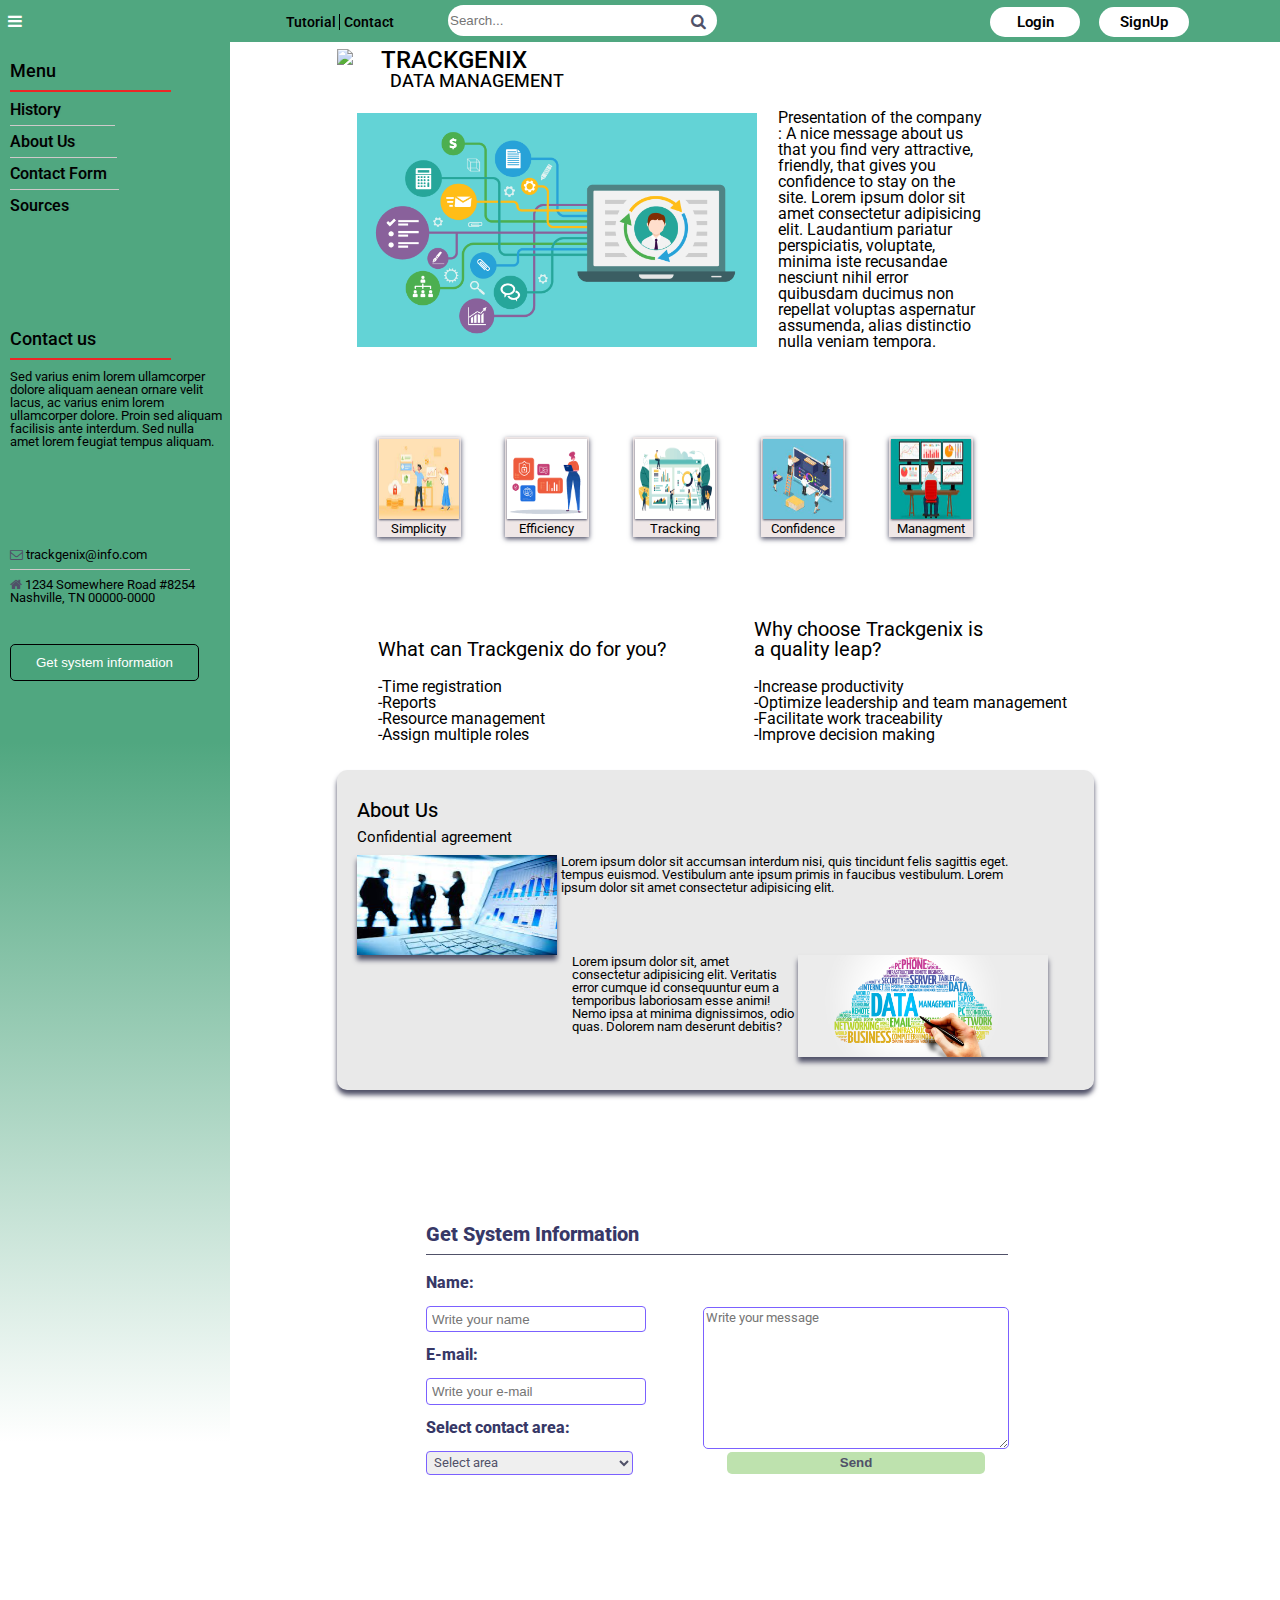
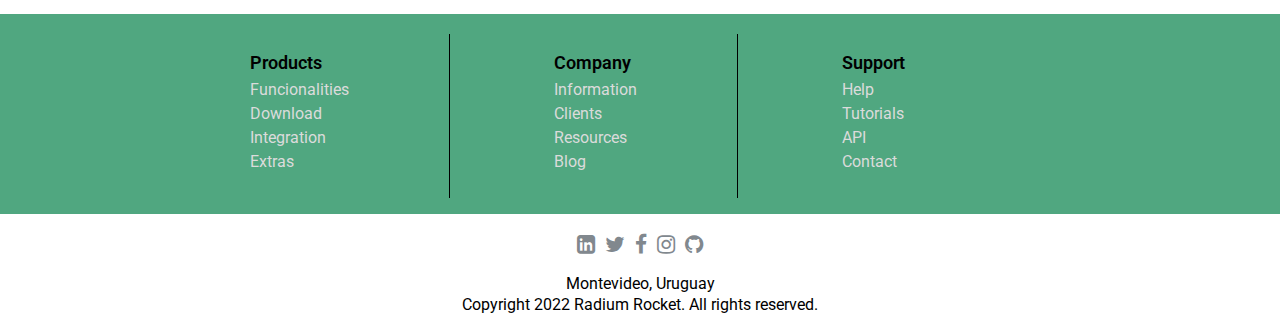
==== semana-04/index.html @ 47b533a1 "BaSP-W4-2022: Created new folders for 4th week's tasks" ====
<!DOCTYPE html>
<html lang="en">
<head>
    <meta charset="UTF-8">
    <meta http-equiv="X-UA-Compatible" content="IE=edge">
    <meta name="viewport" content="width=device-width, initial-scale=1.0">
    <title>Trackgenix</title>
    <link rel="icon" type="image/x-icon" href="https://cdn.worldvectorlogo.com/logos/tether.svg">
    <link rel="stylesheet" href="https://cdnjs.cloudflare.com/ajax/libs/font-awesome/4.7.0/css/font-awesome.min.css">
    <link rel="stylesheet" href="../semana-03/CSS/reset.css">
    <link rel="preconnect" href="https://fonts.googleapis.com">
    <link rel="preconnect" href="https://fonts.gstatic.com" crossorigin>
    <link href="https://fonts.googleapis.com/css2?family=Roboto:wght@100;300;400&display=swap" rel="stylesheet">
    <link rel="stylesheet" href="../semana-03/CSS/style.css">
</head>
<body>
    <header>
        <div class="topnav">
            <i class="fa fa-bars"></i>
            <a href="#tutorial" class="tutorial">Tutorial</a>
            <a href="#contact" class="contact">Contact</a>
            <span class="search-bar">   
                <input type="text" class="search" placeholder="Search...">
                <i class="fa fa-search" aria-hidden="true"></i>
            </span>
            <button class="login">Login</button>
            <button class="signup">SignUp</button>
        </div>
    </header>
    <aside class="lateral-menu">     
        <div>
            <h4><b>Menu</b></h4>
            <ul>
                <li><a href="#history">History</a></li>
                <li><a href="#about-us" class="about-us-li">About Us</a></li>
                <li><a href="#contact" class="cnct-frm-li">Contact Form</a></li>
                <li><a href="#sources" class="scr-li">Sources</a></li>
             </ul>
        </div>
        <div class="cnct-us">
            <h4>Contact us</h4>
            <p>Sed varius enim lorem ullamcorper dolore aliquam aenean ornare velit lacus, 
                ac varius enim lorem ullamcorper dolore. Proin sed aliquam facilisis ante interdum. 
                Sed nulla amet lorem feugiat tempus aliquam.</p>
            <address id="contact">
                <span class="mail">
                    <i class="fa fa-envelope-o" aria-hidden="true"></i>
                    <a href="trackgenix@info.com">trackgenix@info.com</a></span>
                <span class="adress">
                    <i class="fa fa-home" aria-hidden="true"></i>
                     1234 Somewhere Road #8254
                    Nashville, TN 00000-0000
                </span>
            </address>
            <button type="button">Get system information</button>
        </div>
    </aside>
    <main class="main"> 
        <span class="title">
            <img src="https://cdn.worldvectorlogo.com/logos/tether.svg" width="40px" class="img-logo">
            <div class="titless">   
                <h1>TRACKGENIX</h1>
                <h3>DATA MANAGEMENT</h3>
            </div>
        </span>
        <div class="data-manag">
            <img src="../Assets/Data-Management-Platform.png" alt="Data-Management-Platform" width="400" class="data-img">
            <p>Presentation of the company : A nice message about us that you find 
                very attractive, friendly, that gives you confidence to stay on the site.
                Lorem ipsum dolor sit amet consectetur adipisicing elit. Laudantium pariatur perspiciatis, 
                voluptate, minima iste recusandae nesciunt nihil error quibusdam ducimus 
                non repellat voluptas aspernatur assumenda, alias distinctio nulla veniam 
                tempora. </p>
        </div>
        <div class="imgs">
            <figure class="simplicity">
                <img src="../Assets/primera-imagen.jpg" width="80px" height="80px">
                <figcaption>Simplicity</figcaption>
            </figure>
            <figure class="efficiency">
                <img src="../Assets/efficiency.png" width="80px" height="80px">
                <figcaption>Efficiency</figcaption>
            </figure>
            <figure class="tracking">
                <img src="../Assets/tracking.png" width="80px" height="80px">
                <figcaption>Tracking</figcaption>
            </figure>
            <figure class="confidence">
                <img src="../Assets/confidence.jpg" width="80px" height="80px">
                <figcaption>Confidence</figcaption>
            </figure>
            <figure class="management">
                <img src="../Assets/management.jpg" width="80px" height="80px">
                <figcaption>Managment</figcaption>
            </figure>
        </div>
        <div class="middle">
            <div class="what-can">
                <h4>What can Trackgenix do for you?</h4>
                <ul>
                    <li>Time registration</li>
                    <li>Reports</li>
                    <li>Resource management</li>
                    <li>Assign multiple roles</li>
                </ul>
            </div>
            <div class="why-choose">
                    <h4>Why choose Trackgenix is a quality leap?</h4>
                    <ul>
                        <li>Increase productivity</li>
                        <li>Optimize leadership and team management</li>
                        <li>Facilitate work traceability</li>
                        <li>Improve decision making</li>
                    </ul>
            </div>
        </div>
        <div class="about-us">
            <h3 id="about-us">About Us</h3>
            <h4>Confidential agreement</h4>
            <div class="img-abt">
                <img src="../Assets/img-abt-us.jpg" alt="Data" width="200px" height="100px">
                <p class="abt-us-t">Lorem ipsum dolor sit accumsan interdum nisi, quis tincidunt felis 
                sagittis eget. tempus euismod. Vestibulum ante ipsum primis in faucibus 
                vestibulum. Lorem ipsum dolor sit amet consectetur adipisicing elit.</p>
            </div>
            <div class="data-cld">
                <p class="abt-us-tt">Lorem ipsum dolor sit, amet consectetur adipisicing elit. Veritatis error 
                cumque id consequuntur eum a temporibus laboriosam esse animi! Nemo 
                ipsa at minima dignissimos, odio quas. Dolorem nam deserunt debitis?</p>
                <img src="../Assets/data-cloud.png" alt="Data cloud" width="250px">
            </div>
        </div>
        <section class="forms">
            <form action="/action_page.php" method="post">
                <h4 id="get-system-information">Get System Information</h4>   
                <label for="name" class="name">Name:</label>
                <input type="text" name="name" placeholder="Write your name">
                <label for="email" class="email">E-mail:</label>
                <input type="email" name="email" placeholder="Write your e-mail">
                <label for="select-c-area" class="select-area">Select contact area:</label>
                <select name="select-c-area" class="select-words">
                    <option value="select-c-area">Select area </option>
                </select>
            </form>
            <div class="textarea">
                <textarea name="write-ur-message" placeholder="Write your message"></textarea>
                <input type="submit" name="Send" value="Send">
            </div>
        </section>
    </main>
    <section class="pre-footer">
        <div class="products">
            <ul>
                <h4>Products</h4>
                <li><a href="#funcionalities">Funcionalities</a></li>
                <li><a href="#download">Download</a></li>
                <li><a href="#integration">Integration</a></li>
                <li><a href="#extras">Extras</a></li>
            </ul>
        </div>
        <div class="company">  
            <ul>
                <h4>Company</h4>
                <li><a href="#information">Information</a> </li>
                <li><a href="#clients">Clients</a> </li>
                <li><a href="#resources">Resources</a> </li>
                <li><a href="#blog">Blog</a> </li>
            </ul>
        </div>
        <div class="support">
            <ul>
                <h4>Support</h4>
                <li><a href="#help">Help</a></li>
                <li><a href="#tutorials">Tutorials</a> </li>
                <li><a href="#api">API</a></li>
                <li><a href="#contact">Contact</a></li>
            </ul>
        </div>
    </section>
    <footer class="footer">
        <span class="icons-f"><a href="https://www.linkedin.com/" target="_blank"> <i class="fa fa-linkedin-square fa-lg" aria-hidden="true"></i></a>
            <a href="https://twitter.com/" target="_blank"> <i class="fa fa-twitter fa-lg" aria-hidden="true"></i></a>
            <a href="https://www.facebook.com/" target="_blank"><i class="fa fa-facebook fa-lg" aria-hidden="true"></i></a>
            <a href="https://www.instagram.com/" target="_blank"><i class="fa fa-instagram fa-lg" aria-hidden="true"></i></a>
            <a href="https://github.com/" target="_blank"><i class="fa fa-github fa-lg" aria-hidden="true"></i></a></span>
        <p class="mdeo">Montevideo, Uruguay</p>
        <p class="copy">Copyright 2022 Radium Rocket. All rights reserved.</p>
    </footer>
</body>
</html>
---- semana-03/CSS/style.css ----
body{
    font-family: 'Roboto', sans-serif;
}
a:link{
    color: black;
    text-decoration: none;
}
a:visited{
    color: black;
}

.topnav{
    background-color: #50A780;
    padding: 5px;
}
.topnav i{
    color: white;
    margin-left: 3px;
}
.tutorial{
    font-size: 14px;
    font-weight: 550;
    padding-left: 260px;
    padding-right: 3px;
    border-right: 1px solid black;
}
.contact{
    font-size: 14px;
    font-weight: 550;
    padding-right: 50px;
}
.search-bar i{
    color: #505168;
    position: relative;
    padding-top: 8px;
    padding-left: 240px;
}
.search{
    position: absolute;
    padding-right: 90px;
    padding-block: 8px;
    border-style: none;
    border-radius: 20px;
}
.login{
    background-color: white;
    width: 90px;
    padding: 6px;
    margin-left: 280px;
    border-radius: 20px;
    border-style: none;
    font-family: 'Roboto', sans-serif;
    font-size: 15px ;
    font-weight: 600;
}
.signup{
    background-color: white;
    width: 90px;
    padding: 6px;
    margin-left: 15px;
    border-radius: 20px;
    border-style: none;
    font-family: 'Roboto', sans-serif;
    font-size: 15px ;
    font-weight: 600;
}
.title{
    display: inline-block;
    width: 40%;
    vertical-align: top;
}
.titless{
    display: inline-block;
    width: 87%;
    vertical-align: top;
}
.img-logo{
    display: inline-block;
    margin-top: 2%;
}
h1{
    display: block;
    vertical-align: top;
    margin-top: 2%;;
    font-size:x-large;
    font-weight: 500;
}
h3{
    display: block;
    font-size: large;
    font-weight: 450;
    margin-left: 3%;
}
aside{
    display: inline-block; 
    width: 18%;
    height: 1400px;
    background-image: linear-gradient(to bottom, #50A780, #50A780, white );
}
aside h4{
    padding-top: 20px;
    margin-left: 10px;
    width: 70%;
    font-family: 'Roboto', sans-serif;
    font-size: large;
    font-weight: 500;
    padding-bottom: 10px;
    border-bottom: 2px solid #ED2626;
}
aside ul{
    padding-top: 10px;
    padding-left: 10px;
}
aside ul a:link{
    text-decoration: none;
    text-shadow: 1px 0px 1px #509C7A;
    font-size: medium;
    font-weight: 545;
}
aside li{
    padding-bottom: 16px;

}
aside li .about-us-li{
    padding-top: 6px;
    border-top: 1px solid #CECACA;
    padding-right: 40px;    
}
aside li .cnct-frm-li{
    padding-top: 6px;
    border-top: 1px solid #CECACA;
    padding-right: 10px;
}
aside li .scr-li{
    padding-top: 6px;
    border-top: 1px solid #CECACA;
    padding-right: 50px;
}
.cnct-us{
    padding-top: 80px;
}
aside p{
    font-size: 13px;
    padding-top: 10px;
    padding-left: 10px;
    padding-right: 5px;
    padding-bottom: 20px;
}
#contact{
    font-size: small;
    padding-left: 10px;
    padding-top: 80px;
}
#contact .mail{
    display: block;
    border-bottom: 1px solid #CECACA;
    padding-bottom: 8px;
    margin-right: 40px;    
}
#contact .adress{
    display: block;
    padding-top: 8px;
    padding-bottom: 40px;
}
#contact i{
    color: #505168;
}
.cnct-us button{
    margin-left: 10px;
    padding-right: 25px;
    padding-left: 25px;
    padding-top: 10px;
    padding-bottom: 10px;
    background-color: #49A37B;
    border-radius: 5px;
    border: 1px solid black;
    color: white;
}
main{
    display: inline-block;
    vertical-align: top;
    width: 70%;
    margin-left: 8%;
}
.data-manag{
    margin: 20px;
    margin-right: 20%;
    padding-bottom: 20px;
    text-align-last:auto;
}
.data-img{
    display: inline-block;
    margin-right: 2.5%;
}
.data-manag p{
    display: inline-block;
    width: 30%;
}
.imgs{
    margin-top: 3%;
}
figcaption{
    font-size: small;
}
.simplicity{
    background-color: #EFE7E7;
    box-shadow: 0px 2px 5px #505168;
    margin: 40px;
    padding: 2px;
    text-align: center;
    display: inline-block;
}
.simplicity img{
    box-shadow: 0px 1px 2px #505168;
}
.efficiency{
    background-color: #EFE7E7;
    box-shadow: 0px 2px 5px #505168;  
    padding: 2px; 
    text-align: center;
    display: inline-block;
}
.efficiency img{
    box-shadow: 0px 1px 2px #505168;
}
.tracking{
    background-color: #EFE7E7;
    box-shadow: 0px 2px 5px #505168;
    margin: 40px;
    padding: 2px;
    text-align: center;
    display: inline-block;
}
.tracking img{
    box-shadow: 0px 1px 2px #505168;
}
.confidence{
    background-color: #EFE7E7;
    box-shadow: 0px 2px 5px #505168;
    padding: 2px;
    text-align: center;
    display: inline-block;
}
.confidence img{
    box-shadow: 0px 1px 2px #505168;
}
.management{
    background-color: #EFE7E7;
    box-shadow: 0px 2px 5px #505168;
    margin: 40px;
    padding: 2px;
    text-align: center;
    display: inline-block; 
}
.management img{
    box-shadow: 0px 1px 2px #505168;
}
.middle{
    width: auto;
    height: 20%;
    padding-bottom: 3%;
    margin-right: 7%;
}
.what-can{
    display: inline-block;
    margin-top: 5%;
    margin-inline: 5%;
}
.what-can h4{
    font-family: 'Roboto', sans-serif;
    font-size: 20px;
    padding-bottom: 20px;
}
.what-can li:before{
    content: "-";
}
.why-choose{
    display: inline-block;
    margin-top: 5%;
    margin-inline: 5%;
}
.why-choose h4{
    width: 240px;
    font-family: 'Roboto', sans-serif;
    font-size: 20px;
    padding-bottom: 20px;
}
.why-choose li:before{
    content: "-";
}
.about-us{
    display: inline-block;
    padding: 20px;
    width: 80%;
    height: 280px;
    background-color: #e9e9e9;
    border-radius: 10px;
    box-shadow: 0px 5px 5px #505168;
}
.about-us h4{
    margin-bottom: 10px;
    font-size: 15px;
}
#about-us{
    margin-left: 0%;
    font-size: 20px;
    padding-bottom: 10px;
    padding-top: 10px;
}
.img-abt img{
    display: inline-block;
    vertical-align: bottom;
    box-shadow: 0px 5px 5px #505168;
}
.abt-us-t{
    display: inline-block;
    vertical-align: top;
    font-size: small;
    width: 65%;
}
.abt-us-tt{
    display: inline-block;
    font-size: small;
    margin-left: 30%;
    width: 31%;
    vertical-align: top
}
.data-cld img{
    box-shadow: 0px 5px 5px #505168;
    display: inline-block;
    vertical-align: top;
}
form{
    display: inline-block;
    width: 33%;
}
.forms{
    padding: 10%;
    padding-top: 15%;
}
.forms h4{
    width: 246%;
    color: #373867;
    font-weight: 800;
    font-size: 20px;
    padding-bottom: 10px;
    border-bottom: 1px solid #505168;
    margin-bottom: 20px;
}
.forms input{
    color: #505168;
    margin-bottom: 15px;
    padding: 2%;
    padding-right: 15%;
    border: 1px solid #7B61FF;
    border-radius: 4px;
}
.forms form .name{
    display: block;
    color: #373867;
    font-weight: 800;
    margin-bottom: 15px;
}
.forms form .email{
    display: block;
    color: #373867;
    font-weight: 800;
    margin-bottom: 15px;
}
.forms form .select-area{
    display: block;
    color: #373867;
    font-weight: 800;
    margin-bottom: 15px;
}
.forms select{
    color: none;
    padding: 1%;
    padding-right: 50%;
    border: 1px solid #7B61FF;
    border-radius: 4px;
}
.select-words{
    font-family: 'Roboto', sans-serif;
    color: #505168;
}
.forms .textarea{
    display: inline-block;
    margin: 5%;
}
textarea{
    font-family: 'Roboto', sans-serif;
    height: 136px;
    width: 300px;
    border-radius: 5px;
    border-color: #7B61FF;
}
.textarea input{
    font-weight: 600;
    color: #505168;
    background-color: #BEE2AE;
    border-radius: 5px;
    border: none;
    padding: 1%;
    padding-right: 33%;
    padding-left: 33%;
    margin-left: 7%;
}
.pre-footer{
    width: 100%;
    height: 180px;
    padding-top: 20px;
    background-color: #50A780;
}
.pre-footer a:link{
    color: #DBDBDB;
    text-decoration: none;
}
.pre-footer ul{
    padding-top: 20px;
    padding-bottom: 20px;
}
.products{
    display: inline-block;
    padding-left: 250px;
    padding-right: 100px;
    border-right: 1px solid black;
}
.products h4{
    font-size: large;
    font-weight: 600;
    padding-bottom: 10px;
}
.products li{
    padding-bottom: 8px;
}
.company{
    display: inline-block;
    padding-left: 100px;
    padding-right: 100px;
    border-right: 1px solid black ;
}
.company h4{
    font-size: large;
    font-weight: 600;
    padding-bottom: 10px;
}
.company li{
    padding-bottom: 8px;
}
.support{
    display: inline-block;
    padding-left: 100px;
    padding-bottom: 20px;
}
.support h4{
    font-size: large;
    font-weight: 600;
    padding-bottom: 10px;
}
.support li{
    padding-bottom: 8px;
}
.footer{
    text-align: center;
    margin-bottom: 20px;
}
.footer i{
    padding-top: 20px;
    color: #81888E;
    margin: 3px;
}
.mdeo{
    padding-top: 20px;
    padding-bottom: 5px;
}
.copy{
    padding-bottom: 20px;
}
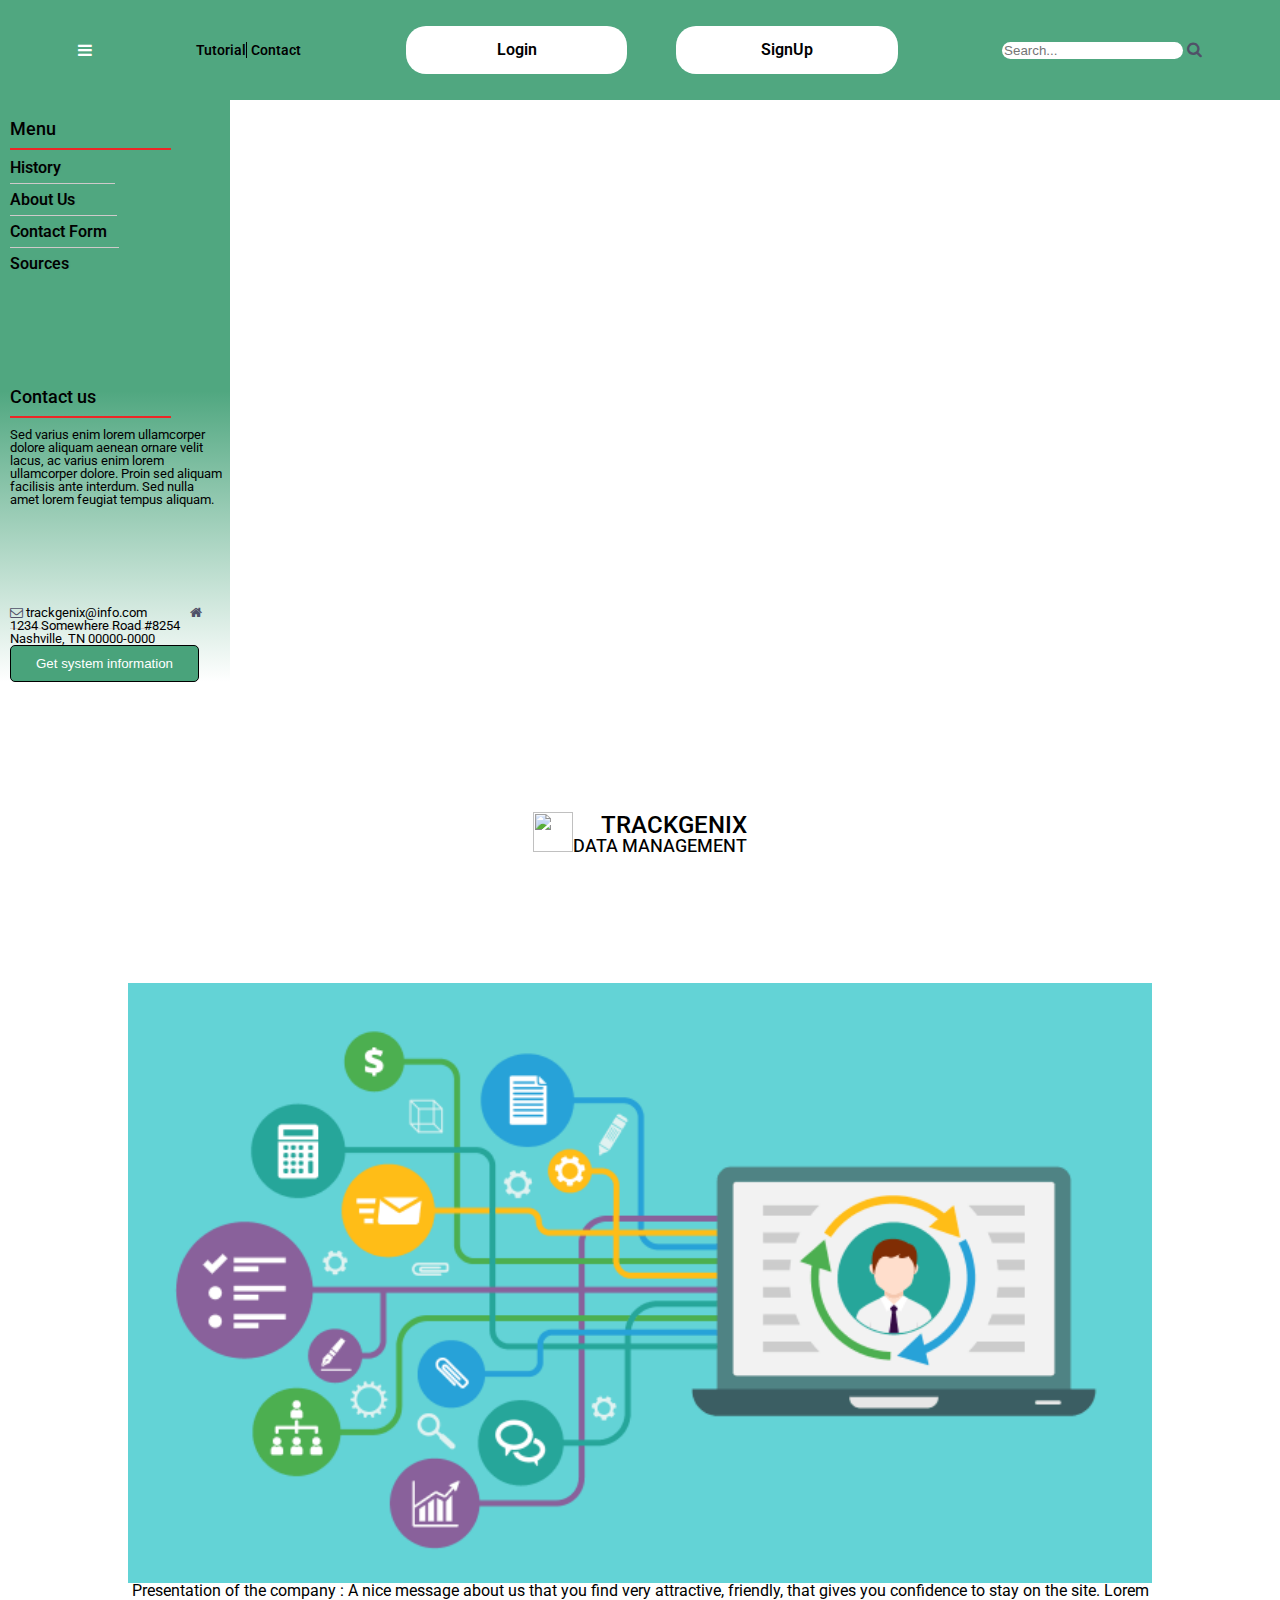
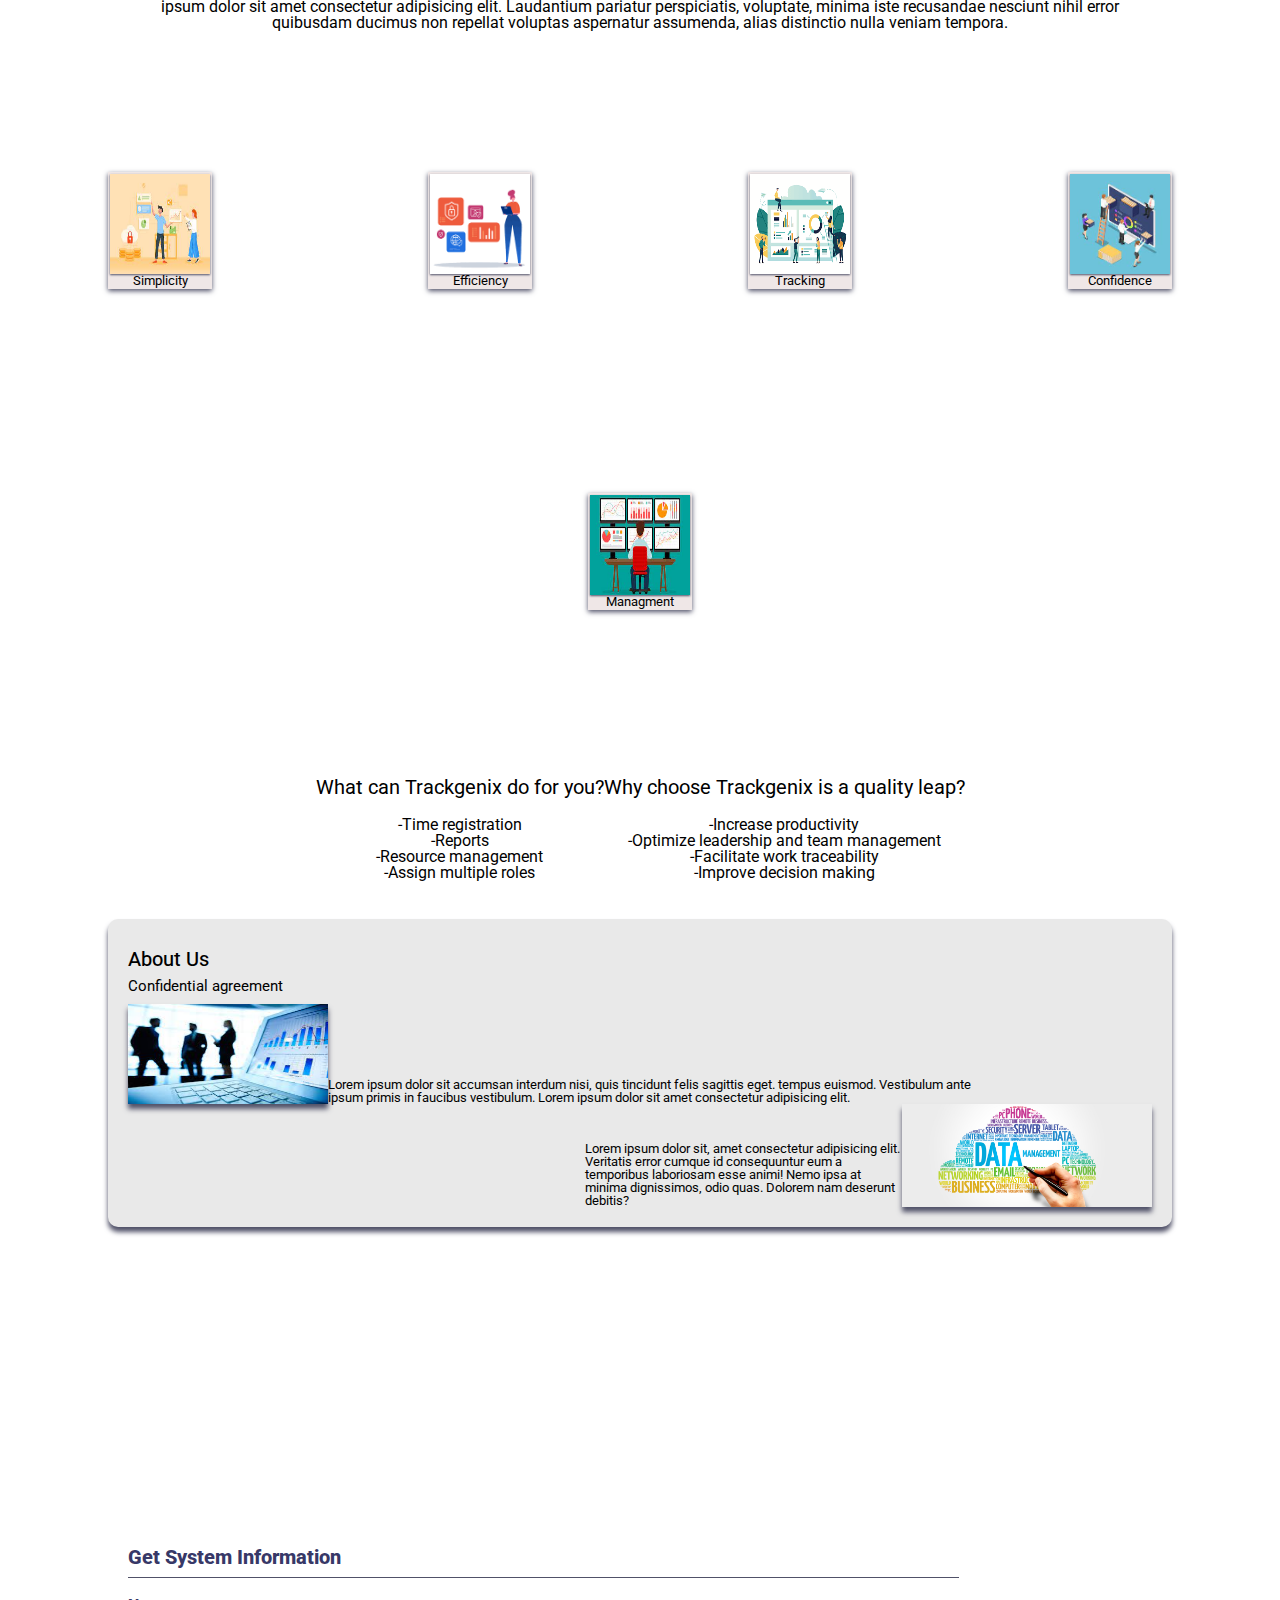
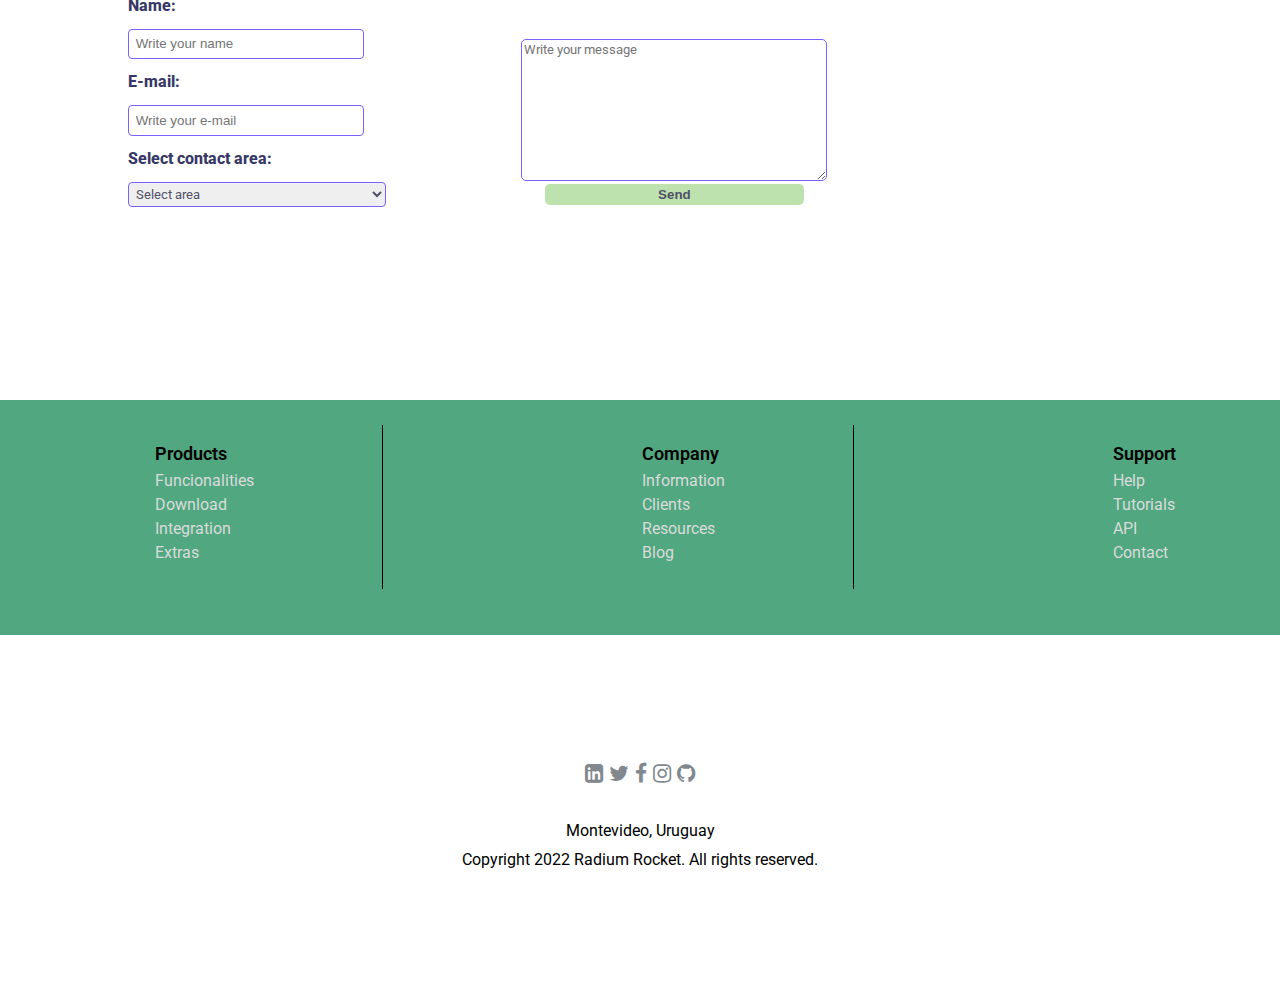
==== commit be100857: "BaSP-W4-2022: Created every css file for each part of the index.html, edited index and worked on the" ====
--- a/semana-04/index.html
+++ b/semana-04/index.html
@@ -7,27 +7,34 @@
     <title>Trackgenix</title>
     <link rel="icon" type="image/x-icon" href="https://cdn.worldvectorlogo.com/logos/tether.svg">
     <link rel="stylesheet" href="https://cdnjs.cloudflare.com/ajax/libs/font-awesome/4.7.0/css/font-awesome.min.css">
-    <link rel="stylesheet" href="../semana-03/CSS/reset.css">
+    <link rel="stylesheet" href="../semana-04/CSS/reset.css">
     <link rel="preconnect" href="https://fonts.googleapis.com">
     <link rel="preconnect" href="https://fonts.gstatic.com" crossorigin>
     <link href="https://fonts.googleapis.com/css2?family=Roboto:wght@100;300;400&display=swap" rel="stylesheet">
-    <link rel="stylesheet" href="../semana-03/CSS/style.css">
+    <link rel="stylesheet" href="../semana-04/CSS/header.css">
+    <link rel="stylesheet" href="../semana-04/CSS/aside.css">
+    <link rel="stylesheet" href="../semana-04/CSS/main.css">
+    <link rel="stylesheet" href="../semana-04/CSS/footer.css">
 </head>
 <body>
     <header>
         <div class="topnav">
             <i class="fa fa-bars"></i>
-            <a href="#tutorial" class="tutorial">Tutorial</a>
-            <a href="#contact" class="contact">Contact</a>
-            <span class="search-bar">   
+            <div class="tutorial-contact">
+                <a href="#tutorial" class="tutorial">Tutorial</a>
+                <a href="#contact" class="contact">Contact</a>
+            </div>
+            <div class="search-bar">   
                 <input type="text" class="search" placeholder="Search...">
                 <i class="fa fa-search" aria-hidden="true"></i>
-            </span>
-            <button class="login">Login</button>
-            <button class="signup">SignUp</button>
+            </div>
+            <div class="login-signup">
+                <button class="login">Login</button>
+                <button class="signup">SignUp</button>
+            </div>
         </div>
     </header>
-    <aside class="lateral-menu">     
+    <aside>     
         <div>
             <h4><b>Menu</b></h4>
             <ul>
@@ -55,16 +62,16 @@
             <button type="button">Get system information</button>
         </div>
     </aside>
-    <main class="main"> 
-        <span class="title">
-            <img src="https://cdn.worldvectorlogo.com/logos/tether.svg" width="40px" class="img-logo">
+    <main> 
+        <div class="title">
+            <img src="https://cdn.worldvectorlogo.com/logos/tether.svg">
             <div class="titless">   
                 <h1>TRACKGENIX</h1>
-                <h3>DATA MANAGEMENT</h3>
-            </div>
-        </span>
+                <h3>DATA&nbsp;MANAGEMENT</h3>
+            </div>
+        </div>
         <div class="data-manag">
-            <img src="../Assets/Data-Management-Platform.png" alt="Data-Management-Platform" width="400" class="data-img">
+            <img src="../Assets/Data-Management-Platform.png" alt="Data-Management-Platform">
             <p>Presentation of the company : A nice message about us that you find 
                 very attractive, friendly, that gives you confidence to stay on the site.
                 Lorem ipsum dolor sit amet consectetur adipisicing elit. Laudantium pariatur perspiciatis, 
@@ -74,23 +81,23 @@
         </div>
         <div class="imgs">
             <figure class="simplicity">
-                <img src="../Assets/primera-imagen.jpg" width="80px" height="80px">
+                <img src="../Assets/primera-imagen.jpg">
                 <figcaption>Simplicity</figcaption>
             </figure>
             <figure class="efficiency">
-                <img src="../Assets/efficiency.png" width="80px" height="80px">
+                <img src="../Assets/efficiency.png">
                 <figcaption>Efficiency</figcaption>
             </figure>
             <figure class="tracking">
-                <img src="../Assets/tracking.png" width="80px" height="80px">
+                <img src="../Assets/tracking.png">
                 <figcaption>Tracking</figcaption>
             </figure>
             <figure class="confidence">
-                <img src="../Assets/confidence.jpg" width="80px" height="80px">
+                <img src="../Assets/confidence.jpg">
                 <figcaption>Confidence</figcaption>
             </figure>
             <figure class="management">
-                <img src="../Assets/management.jpg" width="80px" height="80px">
+                <img src="../Assets/management.jpg">
                 <figcaption>Managment</figcaption>
             </figure>
         </div>
@@ -115,8 +122,10 @@
             </div>
         </div>
         <div class="about-us">
-            <h3 id="about-us">About Us</h3>
-            <h4>Confidential agreement</h4>
+            <div class="h">
+                <h3 id="about-us">About Us</h3>
+                <h4>Confidential agreement</h4>
+            </div>
             <div class="img-abt">
                 <img src="../Assets/img-abt-us.jpg" alt="Data" width="200px" height="100px">
                 <p class="abt-us-t">Lorem ipsum dolor sit accumsan interdum nisi, quis tincidunt felis 
@@ -177,12 +186,13 @@
             </ul>
         </div>
     </section>
-    <footer class="footer">
-        <span class="icons-f"><a href="https://www.linkedin.com/" target="_blank"> <i class="fa fa-linkedin-square fa-lg" aria-hidden="true"></i></a>
+    <footer>
+        <div class="icons-f"><a href="https://www.linkedin.com/" target="_blank"> <i class="fa fa-linkedin-square fa-lg" aria-hidden="true"></i></a>
             <a href="https://twitter.com/" target="_blank"> <i class="fa fa-twitter fa-lg" aria-hidden="true"></i></a>
             <a href="https://www.facebook.com/" target="_blank"><i class="fa fa-facebook fa-lg" aria-hidden="true"></i></a>
             <a href="https://www.instagram.com/" target="_blank"><i class="fa fa-instagram fa-lg" aria-hidden="true"></i></a>
-            <a href="https://github.com/" target="_blank"><i class="fa fa-github fa-lg" aria-hidden="true"></i></a></span>
+            <a href="https://github.com/" target="_blank"><i class="fa fa-github fa-lg" aria-hidden="true"></i></a>
+        </div>
         <p class="mdeo">Montevideo, Uruguay</p>
         <p class="copy">Copyright 2022 Radium Rocket. All rights reserved.</p>
     </footer>
--- a/semana-04/CSS/header.css
+++ b/semana-04/CSS/header.css
@@ -0,0 +1,91 @@
+body{
+    display: flex;
+    flex-direction: column;
+    font-family: 'Roboto', sans-serif;
+}
+a:link{
+    color: black;
+    text-decoration: none;
+}
+a:visited{
+    color: black;
+}
+.topnav{
+    display: flex;
+    flex-direction: row;
+    justify-content: space-around;
+    align-items: center;
+    background-color: #50A780;
+    padding: 2%;
+}
+.topnav i:nth-child(1){
+    display: flex;
+    flex-direction: row;
+    color: white;
+    order: 1;
+}
+.tutorial-contact:nth-child(2){
+    flex: row;
+    order: 2;
+}
+.tutorial{
+    font-size: 14px;
+    font-weight: 550;
+    border-right: 1px solid black;
+}
+.contact{
+    font-size: 14px;
+    font-weight: 550;
+} 
+.search-bar:nth-child(3){
+    flex: row;
+    color: #505168;
+    order: 4;
+}
+.search{
+    border-style: none;
+    border-radius: 20px;
+}
+.login-signup:nth-child(4){
+    display: flex;
+    flex-direction: row;
+    justify-content: space-between;
+    order: 3;
+    width: 40%;
+}
+.login{
+    background-color: white;
+    width: 45%;
+    border-radius: 20px;
+    border-style: none;
+    font-family: 'Roboto', sans-serif;
+    font-size: 16px ;
+    font-weight: 600;
+    padding: 3%;
+}
+.signup{
+    background-color: white;
+    width: 45%;
+    border-radius: 20px;
+    border-style: none;
+    font-family: 'Roboto', sans-serif;
+    font-size: 16px ;
+    font-weight: 600;
+    padding: 3%;
+}
+
+@media only screen and (max-width: 480px) {
+    .tutorial-contact{
+        display: none;
+    }      
+    .search{
+        display: none;
+    }
+    .search-bar i{
+        color: white;
+    }
+}
+
+/* 480 px para Mobile
+768px para Tablet
+1024px para Desktop */
--- a/semana-04/CSS/aside.css
+++ b/semana-04/CSS/aside.css
@@ -0,0 +1,89 @@
+aside{
+    flex-direction: column;
+    width: 18%;
+    height: 1400px;
+    background-image: linear-gradient(to bottom, #50A780, #50A780, white );
+}
+aside h4{
+    padding-top: 20px;
+    margin-left: 10px;
+    width: 70%;
+    font-family: 'Roboto', sans-serif;
+    font-size: large;
+    font-weight: 500;
+    padding-bottom: 10px;
+    border-bottom: 2px solid #ED2626;
+}
+aside ul{
+    padding-top: 10px;
+    padding-left: 10px;
+}
+aside ul a:link{
+    text-decoration: none;
+    text-shadow: 1px 0px 1px #509C7A;
+    font-size: medium;
+    font-weight: 545;
+}
+aside li{
+    padding-bottom: 16px;
+
+}
+aside li .about-us-li{
+    padding-top: 6px;
+    border-top: 1px solid #CECACA;
+    padding-right: 40px;    
+}
+aside li .cnct-frm-li{
+    padding-top: 6px;
+    border-top: 1px solid #CECACA;
+    padding-right: 10px;
+}
+aside li .scr-li{
+    padding-top: 6px;
+    border-top: 1px solid #CECACA;
+    padding-right: 50px;
+}
+.cnct-us{
+    padding-top: 80px;
+}
+aside p{
+    font-size: 13px;
+    padding-top: 10px;
+    padding-left: 10px;
+    padding-right: 5px;
+    padding-bottom: 20px;
+}
+#contact{
+    font-size: small;
+    padding-left: 10px;
+    padding-top: 80px;
+}
+#contact .mail{
+    border-bottom: 1px solid #CECACA;
+    padding-bottom: 8px;
+    margin-right: 40px;    
+}
+#contact .adress{
+    padding-top: 8px;
+    padding-bottom: 40px;
+}
+#contact i{
+    color: #505168;
+}
+.cnct-us button{
+    margin-left: 10px;
+    padding-right: 25px;
+    padding-left: 25px;
+    padding-top: 10px;
+    padding-bottom: 10px;
+    background-color: #49A37B;
+    border-radius: 5px;
+    border: 1px solid black;
+    color: white;
+}
+
+@media only screen and (max-width: 480px) {
+    aside{
+      display: none;
+    }
+}
--- a/semana-04/CSS/main.css
+++ b/semana-04/CSS/main.css
@@ -0,0 +1,379 @@
+main{
+    display: flex;
+    flex-direction: column;
+}
+.title{
+    display: flex;
+    flex-direction: row;
+    align-items: center;
+    justify-content: center;
+    margin-top: 10%;
+    margin-bottom: 10%;
+}
+.title img{
+    width: 40px;
+    height: 40px;
+}
+.titless{
+    text-align-last: end;
+}
+h1{
+    display: flex;
+    flex-direction: column;
+    margin-top: 2%;
+    font-size:x-large;
+    font-weight: 500;
+}
+h3{
+    display: flex;
+    flex-direction: column;
+    font-size: large;
+    font-weight: 450;
+}
+.data-manag{
+    display: flex;
+    flex-wrap: wrap;
+    justify-content: space-evenly;
+}
+.data-manag img{
+    width: 80%;
+}
+.data-manag p{
+    width: 80%;
+    text-align: center;
+}
+.imgs{
+    display: flex;
+    flex-direction: row;
+    flex-wrap: wrap;
+    justify-content: space-around;
+    margin-top: 3%;
+}
+figcaption{
+    font-size: small;
+}
+.simplicity{
+    display: flex;
+    flex-direction: column;
+    height: fit-content;
+    background-color: #EFE7E7;
+    box-shadow: 0px 2px 5px #505168;
+    margin: 8%;
+    padding: 2px;
+    text-align: center;
+}
+.simplicity img{
+    display: flex;
+    flex-direction: column;
+    width: 100px;
+    height: 100px;
+    box-shadow: 0px 1px 2px #505168;
+}
+.efficiency{
+    display: flex;
+    flex-direction: column;
+    height: fit-content;
+    background-color: #EFE7E7;
+    box-shadow: 0px 2px 5px #505168;
+    margin: 8%;
+    padding: 2px;
+    text-align: center;
+}
+.efficiency img{
+    display: flex;
+    flex-direction: column;
+    width: 100px;
+    height: 100px;
+    box-shadow: 0px 1px 2px #505168;
+}
+.tracking{
+    display: flex;
+    flex-direction: column;
+    height: fit-content;
+    background-color: #EFE7E7;
+    box-shadow: 0px 2px 5px #505168;
+    margin: 8%;
+    padding: 2px;
+    text-align: center;
+}
+.tracking img{
+    display: flex;
+    flex-direction: column;
+    width: 100px;
+    height: 100px;
+    box-shadow: 0px 1px 2px #505168;
+}
+.confidence{
+    display: flex;
+    flex-direction: column;
+    height: fit-content;
+    background-color: #EFE7E7;
+    box-shadow: 0px 2px 5px #505168;
+    margin: 8%;
+    padding: 2px;
+    text-align: center;
+}
+.confidence img{
+    display: flex;
+    flex-direction: column;
+    width: 100px;
+    height: 100px;
+    box-shadow: 0px 1px 2px #505168;
+}
+.management{
+    display: flex;
+    flex-direction: column;
+    height: fit-content;
+    background-color: #EFE7E7;
+    box-shadow: 0px 2px 5px #505168;
+    margin: 8%;
+    padding: 2px;
+    text-align: center;   
+}
+.management img{
+    display: flex;
+    flex-direction: column;
+    width: 100px;
+    height: 100px;
+    box-shadow: 0px 1px 2px #505168;
+}
+.middle{
+    display: flex;
+    flex-direction: row;
+    flex-wrap: wrap;
+    justify-content: center;
+    text-align: center;
+    width: auto;
+    height: 20%;
+    padding-bottom: 3%;
+}
+.middle h4{
+    font-family: 'Roboto', sans-serif;
+    font-size: 20px;
+    padding-bottom: 20px;
+}
+.middle li::before{
+    content: "-";
+}
+.what-can{
+    display: flex;
+    flex-direction: column;
+    justify-content: center;
+    align-items: center;
+    margin-top: 5%;
+}
+.why-choose{
+    display: flex;
+    flex-direction: column;
+    justify-content: center;
+    align-items: center;
+    margin-top: 5%;
+}
+.about-us{
+    display: flex;
+    flex-wrap: wrap;
+    padding: 20px;
+    width: 80%;
+    height: fit-content;
+    align-self: center;
+    margin-bottom: 10%;
+    background-color: #e9e9e9;
+    border-radius: 10px;
+    box-shadow: 0px 5px 5px #505168;
+}
+.about-us .h{
+    display: flex;
+    flex-direction: column;
+}
+#about-us{
+    display: flex;
+    flex-direction: column;
+    margin-left: 0%;
+    font-size: 20px;
+    padding-bottom: 10px;
+    padding-top: 10px;
+}
+.about-us h4{
+    display: flex;
+    flex-direction: column;
+    margin-bottom: 10px;
+    font-size: 15px;
+}
+.img-abt{
+    display: flex;
+    align-items: flex-end;
+    justify-content: flex-start;
+}
+.img-abt img{
+    display: flex;
+    flex-direction: row;
+    box-shadow: 0px 5px 5px #505168;
+}
+.abt-us-t{
+    display: flex;
+    flex-direction: row;
+    font-size: small;
+    width: 65%;
+}
+.data-cld{
+    display: flex;
+    justify-content: flex-end;
+    align-items: flex-end;
+}
+.abt-us-tt{
+    display: flex;
+    flex-direction: row;
+    font-size: small;
+    width: 31%;
+}
+.data-cld img{
+    display: flex;
+    flex-direction: row;
+    box-shadow: 0px 5px 5px #505168;
+}
+form{
+    width: 33%;
+    display: inline-block;
+}
+.forms{
+    padding: 10%;
+    padding-top: 15%;
+}
+.forms h4{
+    width: 246%;
+    color: #373867;
+    font-weight: 800;
+    font-size: 20px;
+    padding-bottom: 10px;
+    border-bottom: 1px solid #505168;
+    margin-bottom: 20px;
+}
+.forms input{
+    color: #505168;
+    margin-bottom: 15px;
+    padding: 2%;
+    padding-right: 15%;
+    border: 1px solid #7B61FF;
+    border-radius: 4px;
+}
+.forms form .name{
+    display: block;
+    color: #373867;
+    font-weight: 800;
+    margin-bottom: 15px;
+}
+.forms form .email{
+    display: block;
+    color: #373867;
+    font-weight: 800;
+    margin-bottom: 15px;
+}
+.forms form .select-area{
+    display: block;
+    color: #373867;
+    font-weight: 800;
+    margin-bottom: 15px;
+}
+.forms select{
+    color: none;
+    padding: 1%;
+    padding-right: 50%;
+    border: 1px solid #7B61FF;
+    border-radius: 4px;
+}
+.select-words{
+    font-family: 'Roboto', sans-serif;
+    color: #505168;
+}
+.forms .textarea{
+    margin: 5%;
+    display: inline-block;
+}
+textarea{
+    font-family: 'Roboto', sans-serif;
+    height: 136px;
+    width: 300px;
+    border-radius: 5px;
+    border-color: #7B61FF;
+}
+.textarea input{
+    font-weight: 600;
+    color: #505168;
+    background-color: #BEE2AE;
+    border-radius: 5px;
+    border: none;
+    padding: 1%;
+    padding-right: 33%;
+    padding-left: 33%;
+    margin-left: 7%;
+}
+.pre-footer{
+    display: flex;
+    flex-direction: row;
+    justify-content: space-around;
+    align-content: space-around;
+    align-items: baseline;
+    width: 100%;
+    height: auto;
+    padding: 2%;
+    background-color: #50A780;
+}
+.pre-footer a:link{
+    color: #DBDBDB;
+    text-decoration: none;
+}
+.pre-footer ul{
+    padding-top: 20px;
+    padding-bottom: 20px;
+}
+.products{
+    display: flex;
+    padding-right: 10%;
+    border-right: 1px solid black;
+}
+.products h4{
+    font-size: large;
+    font-weight: 600;
+    padding-bottom: 10px;
+}
+.products li{
+    padding-bottom: 8px;
+}
+.company{
+    display: flex;
+    padding-right: 10%;
+    border-right: 1px solid black ;
+}
+.company h4{
+    font-size: large;
+    font-weight: 600;
+    padding-bottom: 10px;
+}
+.company li{
+    padding-bottom: 8px;
+}
+.support{
+    display: flex;
+    padding-bottom: 20px;
+}
+.support h4{
+    font-size: large;
+    font-weight: 600;
+    padding-bottom: 10px;
+}
+.support li{
+    padding-bottom: 8px;
+}
+
+@media only screen and (max-width: 480px) {
+    main .title img{
+        width: 50px;
+        height: 50px;
+    }
+    main .titless h1{
+        font-size: xx-large;
+    }
+    .forms{
+        display: none;
+    }
+}--- a/semana-04/CSS/footer.css
+++ b/semana-04/CSS/footer.css
@@ -0,0 +1,25 @@
+footer{
+    display: flex;
+    flex-direction: column;
+    align-items: center;
+    margin-bottom: 20px;
+}
+.icons-f{
+    display: flex;
+    flex-direction: row;
+    margin-top: 10%;
+}
+footer i{
+    display: flex;
+    flex-direction: row;
+    justify-content: space-around;
+    color: #81888E;
+    margin: 3px;
+}
+.mdeo{
+    padding-top: 3%;
+    padding-bottom: 1%;
+}
+.copy{
+    padding-bottom: 10%;
+}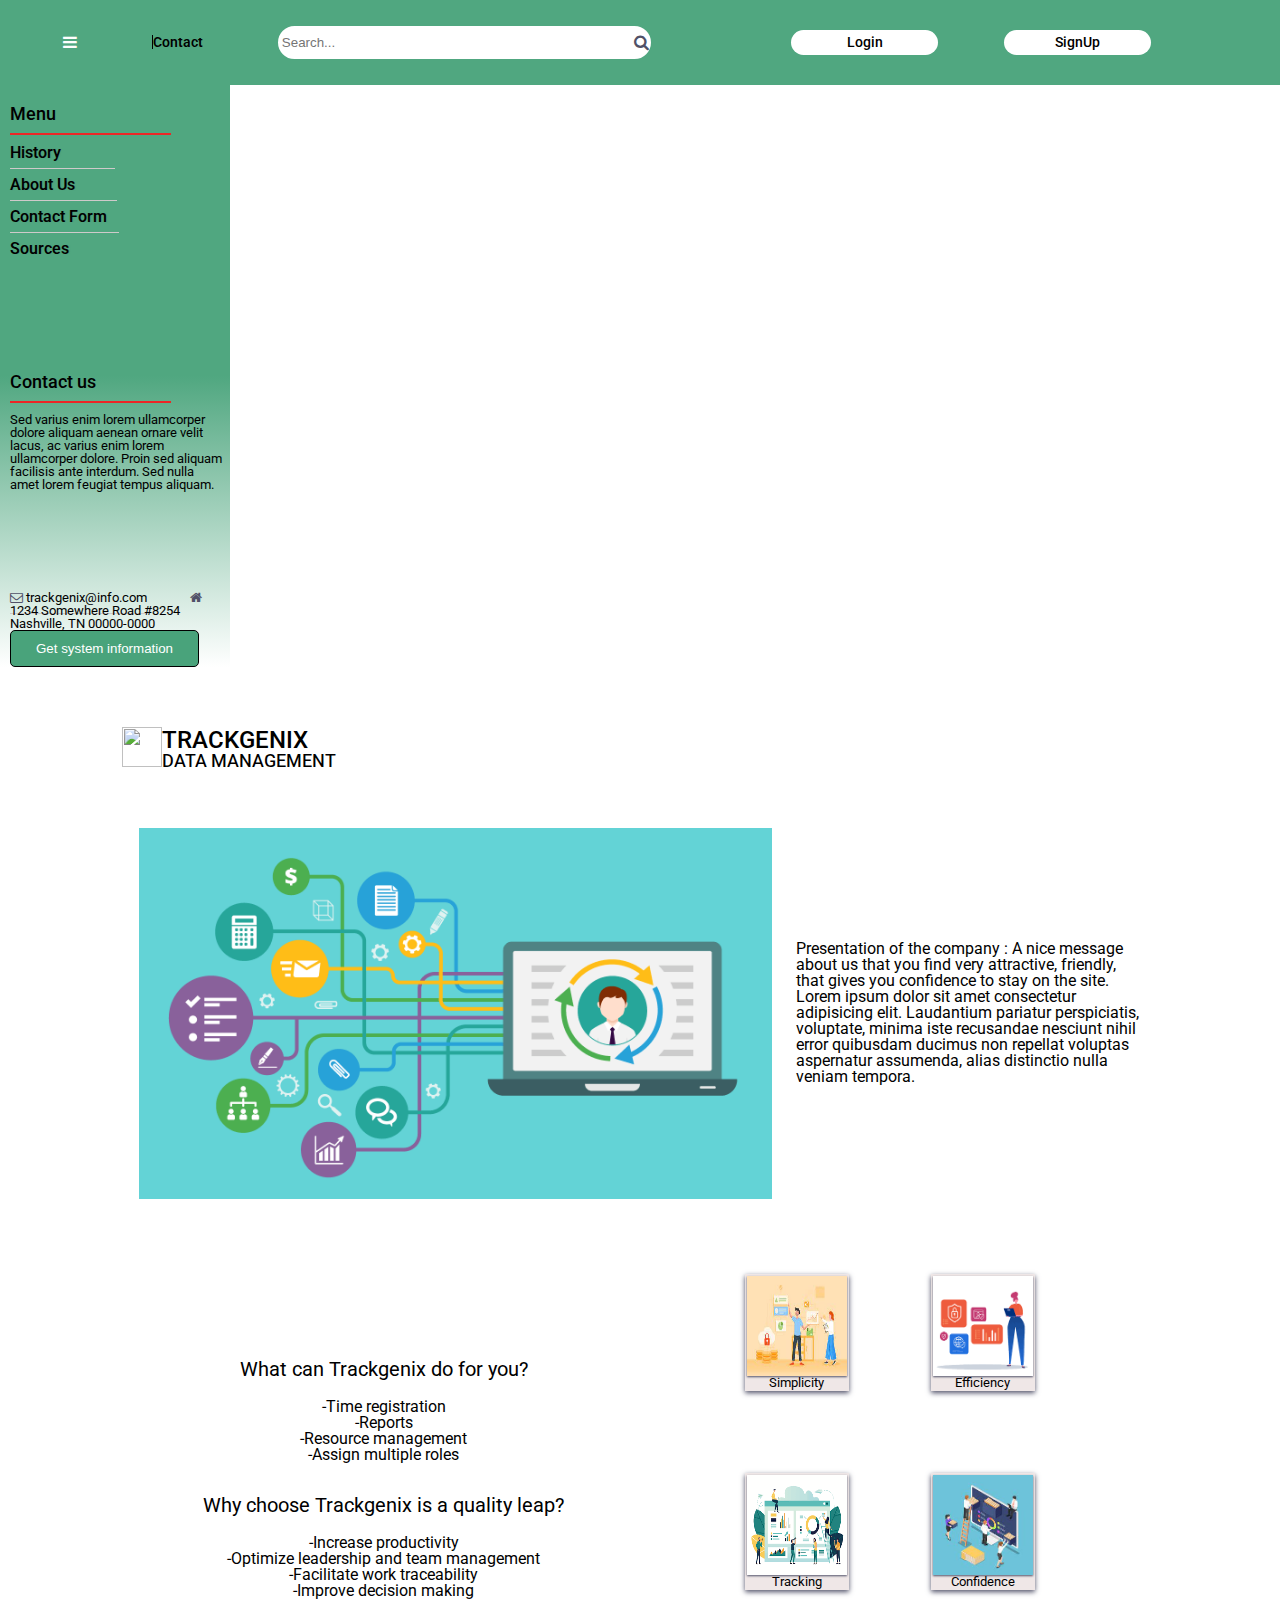
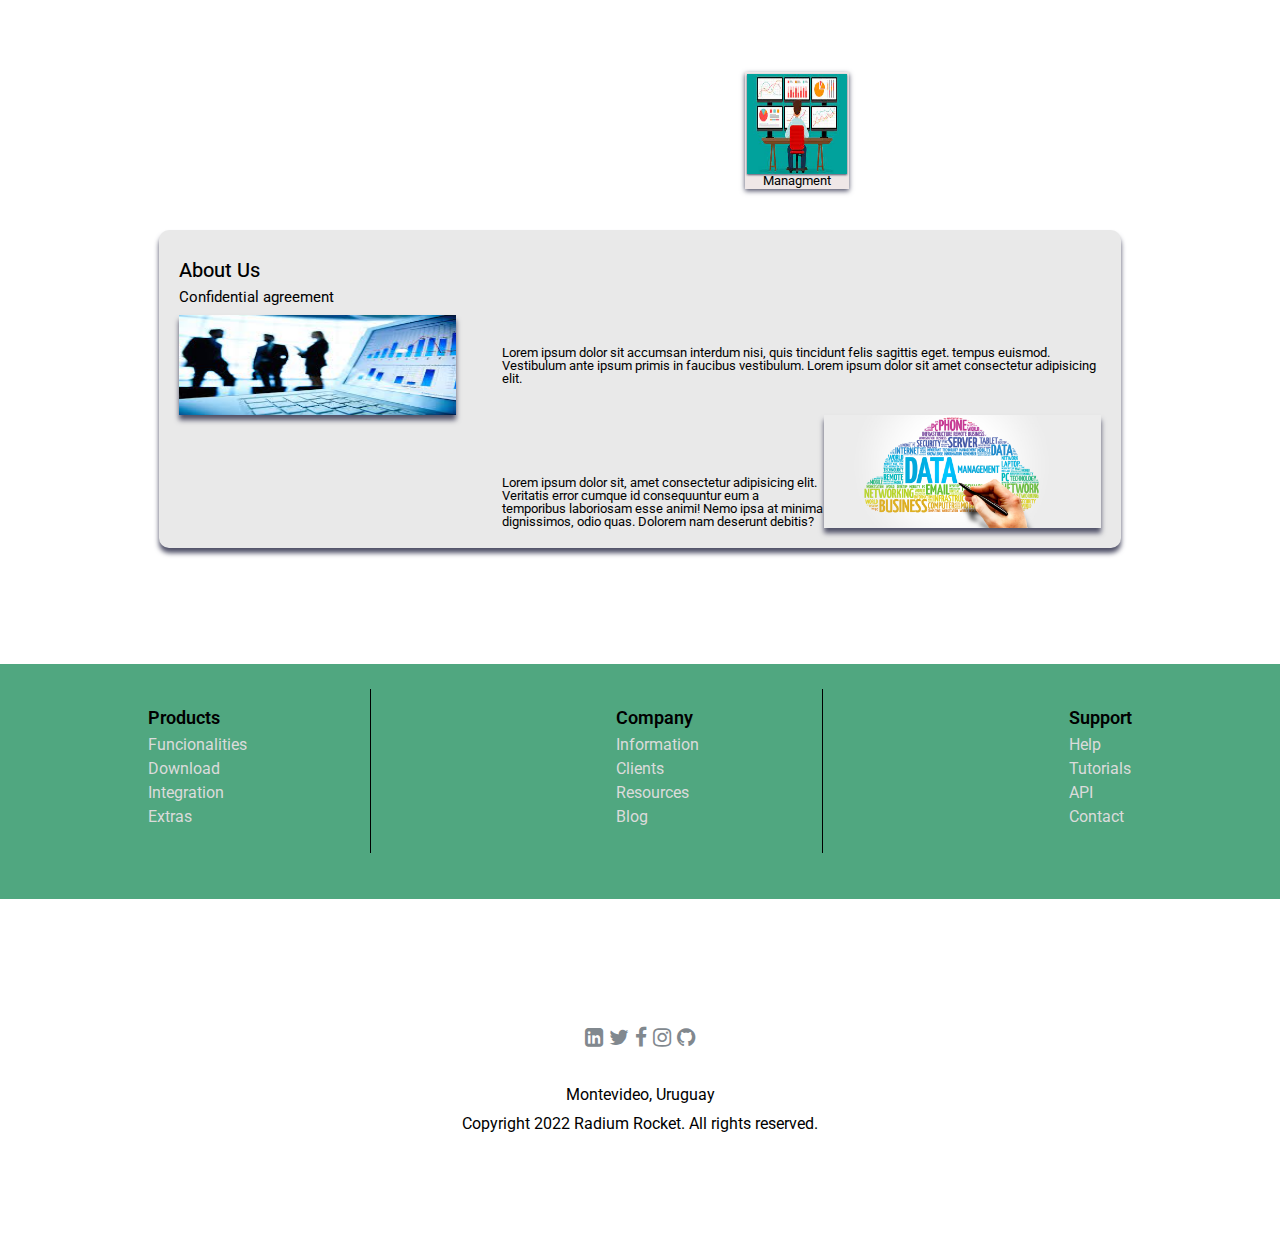
==== commit 0cc7f10c: "BaSP-W4-2022: Edited mobile responsive page and worked on tablet responsive page" ====
--- a/semana-04/index.html
+++ b/semana-04/index.html
@@ -79,46 +79,48 @@
                 non repellat voluptas aspernatur assumenda, alias distinctio nulla veniam 
                 tempora. </p>
         </div>
-        <div class="imgs">
-            <figure class="simplicity">
-                <img src="../Assets/primera-imagen.jpg">
-                <figcaption>Simplicity</figcaption>
-            </figure>
-            <figure class="efficiency">
-                <img src="../Assets/efficiency.png">
-                <figcaption>Efficiency</figcaption>
-            </figure>
-            <figure class="tracking">
-                <img src="../Assets/tracking.png">
-                <figcaption>Tracking</figcaption>
-            </figure>
-            <figure class="confidence">
-                <img src="../Assets/confidence.jpg">
-                <figcaption>Confidence</figcaption>
-            </figure>
-            <figure class="management">
-                <img src="../Assets/management.jpg">
-                <figcaption>Managment</figcaption>
-            </figure>
-        </div>
-        <div class="middle">
-            <div class="what-can">
-                <h4>What can Trackgenix do for you?</h4>
-                <ul>
-                    <li>Time registration</li>
-                    <li>Reports</li>
-                    <li>Resource management</li>
-                    <li>Assign multiple roles</li>
-                </ul>
-            </div>
-            <div class="why-choose">
-                    <h4>Why choose Trackgenix is a quality leap?</h4>
+        <div class="img-and-middle">
+            <div class="imgs">
+                <figure class="simplicity">
+                    <img src="../Assets/primera-imagen.jpg">
+                    <figcaption>Simplicity</figcaption>
+                </figure>
+                <figure class="efficiency">
+                    <img src="../Assets/efficiency.png">
+                    <figcaption>Efficiency</figcaption>
+                </figure>
+                <figure class="tracking">
+                    <img src="../Assets/tracking.png">
+                    <figcaption>Tracking</figcaption>
+                </figure>
+                <figure class="confidence">
+                    <img src="../Assets/confidence.jpg">
+                    <figcaption>Confidence</figcaption>
+                </figure>
+                <figure class="management">
+                    <img src="../Assets/management.jpg">
+                    <figcaption>Managment</figcaption>
+                </figure>
+            </div>
+            <div class="middle">
+                <div class="what-can">
+                    <h4>What can Trackgenix do for you?</h4>
                     <ul>
-                        <li>Increase productivity</li>
-                        <li>Optimize leadership and team management</li>
-                        <li>Facilitate work traceability</li>
-                        <li>Improve decision making</li>
+                        <li>Time registration</li>
+                        <li>Reports</li>
+                        <li>Resource management</li>
+                        <li>Assign multiple roles</li>
                     </ul>
+                </div>
+                <div class="why-choose">
+                        <h4>Why choose Trackgenix is a quality leap?</h4>
+                        <ul>
+                            <li>Increase productivity</li>
+                            <li>Optimize leadership and team management</li>
+                            <li>Facilitate work traceability</li>
+                            <li>Improve decision making</li>
+                        </ul>
+                </div>
             </div>
         </div>
         <div class="about-us">
@@ -136,7 +138,7 @@
                 <p class="abt-us-tt">Lorem ipsum dolor sit, amet consectetur adipisicing elit. Veritatis error 
                 cumque id consequuntur eum a temporibus laboriosam esse animi! Nemo 
                 ipsa at minima dignissimos, odio quas. Dolorem nam deserunt debitis?</p>
-                <img src="../Assets/data-cloud.png" alt="Data cloud" width="250px">
+                <img src="../Assets/data-cloud.png" alt="Data cloud">
             </div>
         </div>
         <section class="forms">
--- a/semana-04/CSS/header.css
+++ b/semana-04/CSS/header.css
@@ -31,26 +31,44 @@
 .tutorial{
     font-size: 14px;
     font-weight: 550;
-    border-right: 1px solid black;
 }
 .contact{
+    display: flex;
+    flex-direction: row;
     font-size: 14px;
     font-weight: 550;
+    border-left: 1px solid black;
 } 
 .search-bar:nth-child(3){
-    flex: row;
+     order: 3;
+}
+.search-bar{
+    display: flex;;
+    flex-flow: row;
     color: #505168;
-    order: 4;
+    background: white;
+    border-radius: 20px;
+    border: 2px solid white;
+    align-items: center;
+    width: 30%;
 }
 .search{
+    display: flex;
     border-style: none;
     border-radius: 20px;
+    padding-top: 2%;
+    padding-bottom: 2%;
+    flex: 1;
+}
+.search i{
+    display: flex;
+    flex-direction: row;
 }
 .login-signup:nth-child(4){
     display: flex;
     flex-direction: row;
-    justify-content: space-between;
-    order: 3;
+    justify-content: space-evenly;
+    order: 4;
     width: 40%;
 }
 .login{
@@ -59,7 +77,7 @@
     border-radius: 20px;
     border-style: none;
     font-family: 'Roboto', sans-serif;
-    font-size: 16px ;
+    font-stretch: inherit;
     font-weight: 600;
     padding: 3%;
 }
@@ -69,23 +87,51 @@
     border-radius: 20px;
     border-style: none;
     font-family: 'Roboto', sans-serif;
-    font-size: 16px ;
+    font-stretch: inherit;
     font-weight: 600;
     padding: 3%;
 }
 
-@media only screen and (max-width: 480px) {
+@media only screen and (max-width: 768px) {
     .tutorial-contact{
         display: none;
     }      
     .search{
         display: none;
     }
+    .search-bar:nth-child(3){
+        order: 4;
+        background: none;
+        border: none;
+        width: auto;
+    }
+    .login-signup:nth-child(4){
+        order: 3;
+    }
     .search-bar i{
         color: white;
     }
 }
-
+@media only screen and (min-width: 768px) {
+    .tutorial{
+        display: none;
+    }
+    .login-signup{
+        width: 20%;
+    }
+    .login{
+        padding: 1%;
+        width: 30%;
+        font-size: 14px;
+        font-weight: 500;
+    }
+    .signup{
+        padding: 1%;
+        width: 30%;
+        font-size: 14px;
+        font-weight: 500;
+    }
+}
 /* 480 px para Mobile
 768px para Tablet
 1024px para Desktop */
--- a/semana-04/CSS/aside.css
+++ b/semana-04/CSS/aside.css
@@ -82,7 +82,7 @@
     color: white;
 }
 
-@media only screen and (max-width: 480px) {
+@media only screen and (max-width: 1024px) {
     aside{
       display: none;
     }
--- a/semana-04/CSS/main.css
+++ b/semana-04/CSS/main.css
@@ -1,12 +1,15 @@
 main{
     display: flex;
     flex-direction: column;
+    margin-left: 5%;
+    margin-right: 5%;
 }
 .title{
     display: flex;
     flex-direction: row;
     align-items: center;
     justify-content: center;
+    margin-left: 3%;
     margin-top: 10%;
     margin-bottom: 10%;
 }
@@ -15,7 +18,7 @@
     height: 40px;
 }
 .titless{
-    text-align-last: end;
+    text-align-last: start;
 }
 h1{
     display: flex;
@@ -32,14 +35,17 @@
 }
 .data-manag{
     display: flex;
+    flex-direction: row;
     flex-wrap: wrap;
-    justify-content: space-evenly;
+    justify-content: center;
+    align-items: center;
 }
 .data-manag img{
-    width: 80%;
+    width: 55%;
+    padding-right: 2%;
 }
 .data-manag p{
-    width: 80%;
+    width: 30%;
     text-align: center;
 }
 .imgs{
@@ -201,15 +207,19 @@
 }
 .img-abt{
     display: flex;
-    align-items: flex-end;
-    justify-content: flex-start;
+    flex-direction: row;
+    align-items: center;
+    justify-content: space-between;
 }
 .img-abt img{
     display: flex;
     flex-direction: row;
+    align-self: flex-start;
     box-shadow: 0px 5px 5px #505168;
-}
-.abt-us-t{
+    width: 30%;
+    max-height: fit-content;
+}
+.img-abt p{
     display: flex;
     flex-direction: row;
     font-size: small;
@@ -217,19 +227,21 @@
 }
 .data-cld{
     display: flex;
-    justify-content: flex-end;
+    justify-content: space-between;
     align-items: flex-end;
 }
-.abt-us-tt{
+.data-cld p{
     display: flex;
     flex-direction: row;
     font-size: small;
-    width: 31%;
+    width: 65%;
 }
 .data-cld img{
     display: flex;
     flex-direction: row;
     box-shadow: 0px 5px 5px #505168;
+    width: 30%;
+    height: fit-content;
 }
 form{
     width: 33%;
@@ -313,7 +325,6 @@
     justify-content: space-around;
     align-content: space-around;
     align-items: baseline;
-    width: 100%;
     height: auto;
     padding: 2%;
     background-color: #50A780;
@@ -365,7 +376,7 @@
     padding-bottom: 8px;
 }
 
-@media only screen and (max-width: 480px) {
+@media only screen and (max-width: 768px) {
     main .title img{
         width: 50px;
         height: 50px;
@@ -373,7 +384,47 @@
     main .titless h1{
         font-size: xx-large;
     }
+    .data-manag img{
+        width: 80%;
+    }
+    .data-manag p{
+        width: 80%;
+    }
     .forms{
         display: none;
     }
+}
+@media only screen and (min-width: 768px){
+    .tutorial{
+        display: none;
+    }      
+    .forms{
+        display: none;
+    }
+    .title{
+        justify-content: start;
+        margin-top: 5%;
+        margin-bottom: 5%;
+        margin-left: inherit;
+        margin-right: inherit;
+    }
+    .data-manag p{
+        text-align: left;
+    }
+    .imgs{
+        justify-content: flex-start;
+    }
+    .img-and-middle{
+        display: flex;
+        flex-direction: row-reverse;
+        flex-wrap: nowrap;
+        justify-content: space-evenly;
+        align-items: baseline;
+    }
+    .data-cld{
+        justify-content: flex-end;
+    }
+    .data-cld p{
+        max-width: 35%;
+    }
 }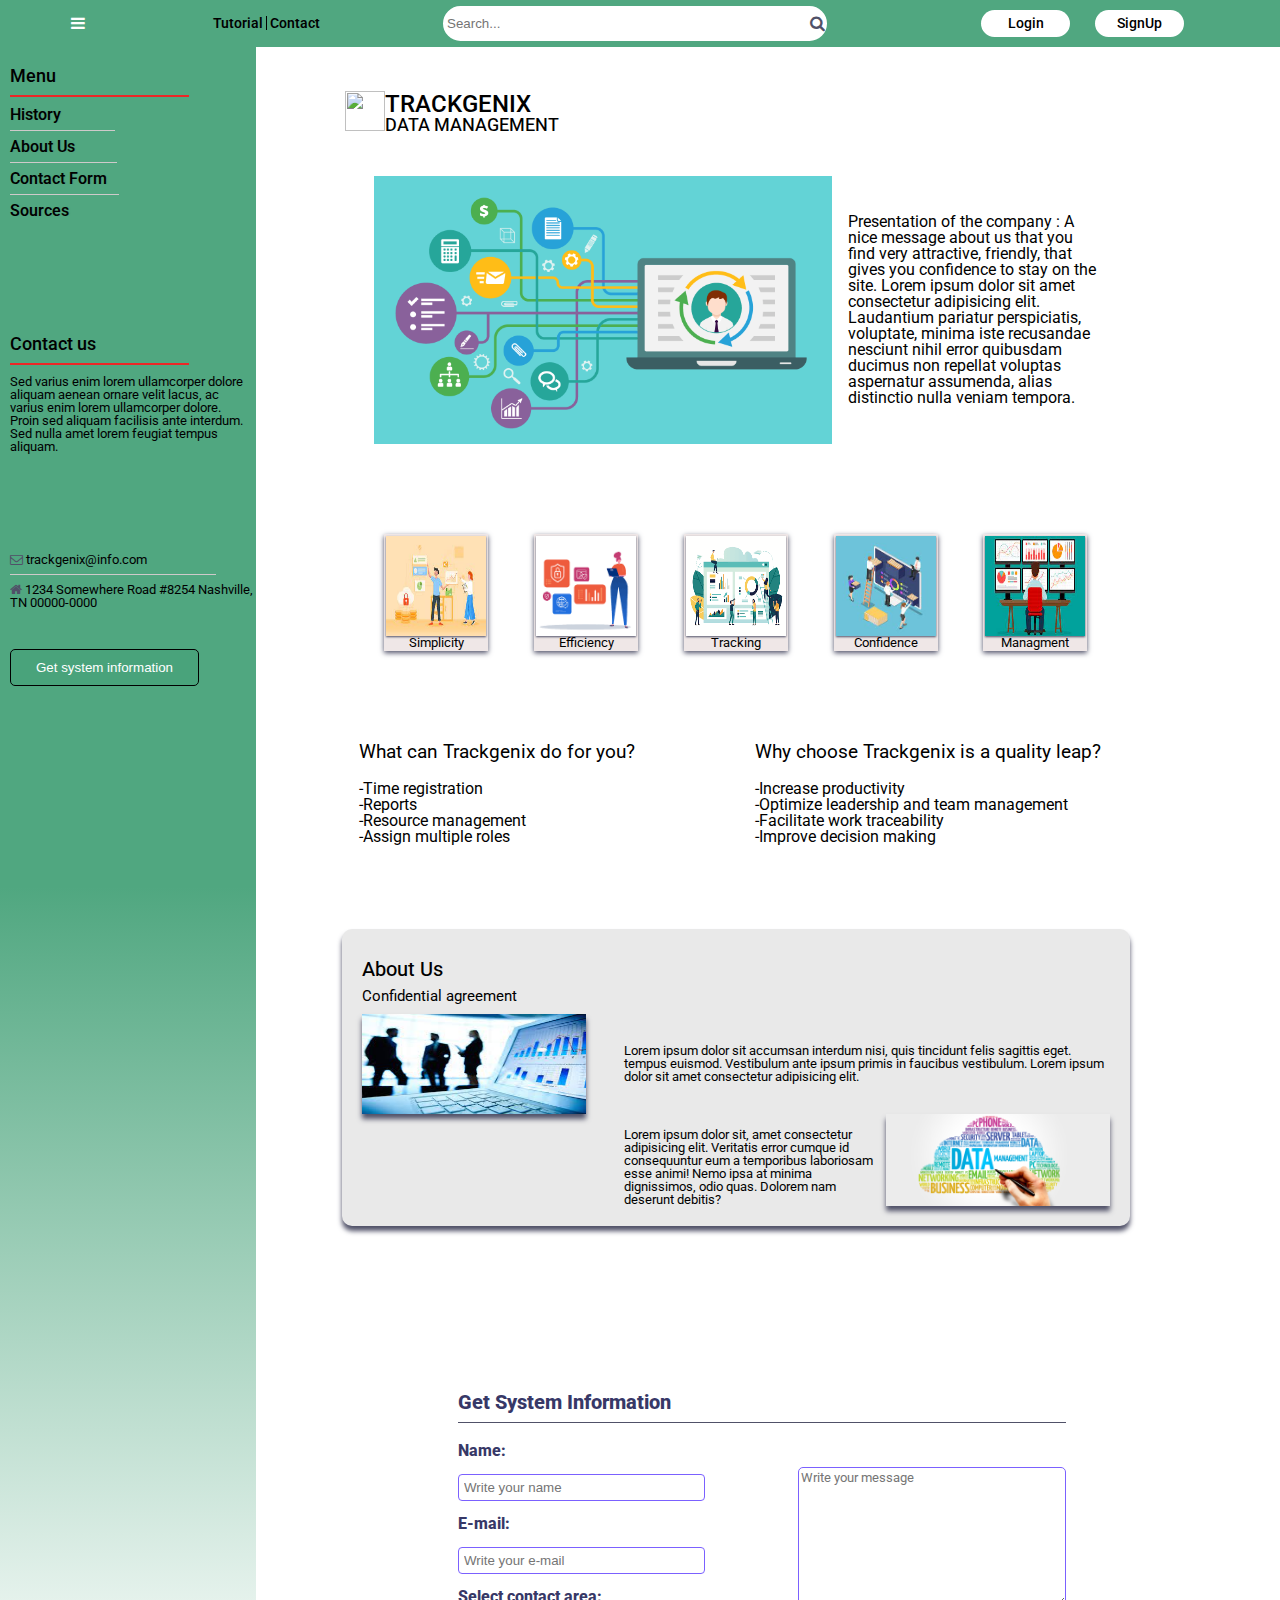
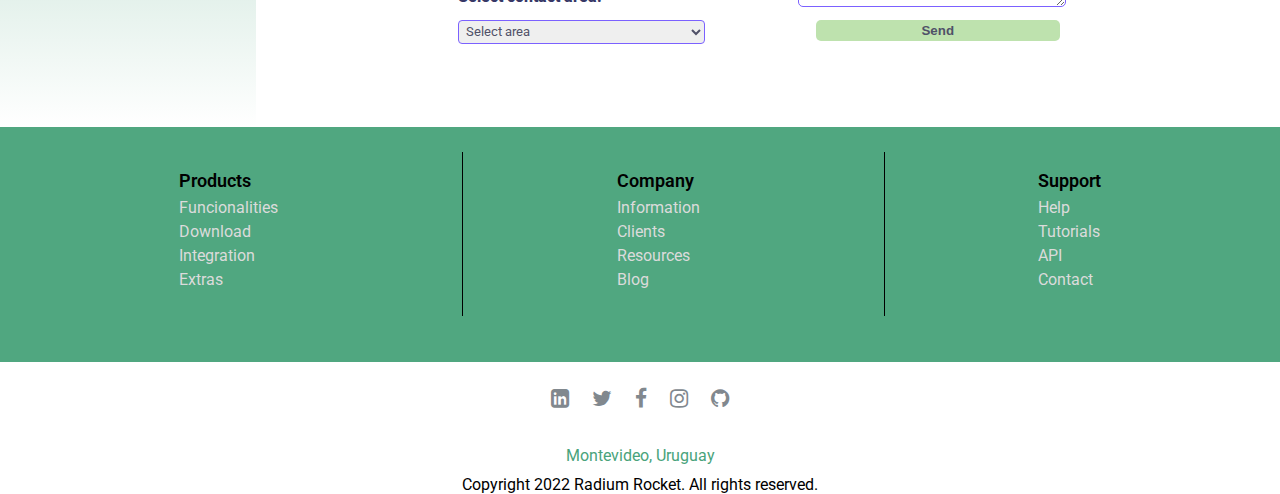
==== commit 96a8adcc: "BaSP-W4-2022: Adapted code for tablet and desktop versions of the page" ====
--- a/semana-04/index.html
+++ b/semana-04/index.html
@@ -34,131 +34,133 @@
             </div>
         </div>
     </header>
-    <aside>     
-        <div>
-            <h4><b>Menu</b></h4>
-            <ul>
-                <li><a href="#history">History</a></li>
-                <li><a href="#about-us" class="about-us-li">About Us</a></li>
-                <li><a href="#contact" class="cnct-frm-li">Contact Form</a></li>
-                <li><a href="#sources" class="scr-li">Sources</a></li>
-             </ul>
-        </div>
-        <div class="cnct-us">
-            <h4>Contact us</h4>
-            <p>Sed varius enim lorem ullamcorper dolore aliquam aenean ornare velit lacus, 
-                ac varius enim lorem ullamcorper dolore. Proin sed aliquam facilisis ante interdum. 
-                Sed nulla amet lorem feugiat tempus aliquam.</p>
-            <address id="contact">
-                <span class="mail">
-                    <i class="fa fa-envelope-o" aria-hidden="true"></i>
-                    <a href="trackgenix@info.com">trackgenix@info.com</a></span>
-                <span class="adress">
-                    <i class="fa fa-home" aria-hidden="true"></i>
-                     1234 Somewhere Road #8254
-                    Nashville, TN 00000-0000
-                </span>
-            </address>
-            <button type="button">Get system information</button>
-        </div>
-    </aside>
-    <main> 
-        <div class="title">
-            <img src="https://cdn.worldvectorlogo.com/logos/tether.svg">
-            <div class="titless">   
-                <h1>TRACKGENIX</h1>
-                <h3>DATA&nbsp;MANAGEMENT</h3>
-            </div>
-        </div>
-        <div class="data-manag">
-            <img src="../Assets/Data-Management-Platform.png" alt="Data-Management-Platform">
-            <p>Presentation of the company : A nice message about us that you find 
-                very attractive, friendly, that gives you confidence to stay on the site.
-                Lorem ipsum dolor sit amet consectetur adipisicing elit. Laudantium pariatur perspiciatis, 
-                voluptate, minima iste recusandae nesciunt nihil error quibusdam ducimus 
-                non repellat voluptas aspernatur assumenda, alias distinctio nulla veniam 
-                tempora. </p>
-        </div>
-        <div class="img-and-middle">
-            <div class="imgs">
-                <figure class="simplicity">
-                    <img src="../Assets/primera-imagen.jpg">
-                    <figcaption>Simplicity</figcaption>
-                </figure>
-                <figure class="efficiency">
-                    <img src="../Assets/efficiency.png">
-                    <figcaption>Efficiency</figcaption>
-                </figure>
-                <figure class="tracking">
-                    <img src="../Assets/tracking.png">
-                    <figcaption>Tracking</figcaption>
-                </figure>
-                <figure class="confidence">
-                    <img src="../Assets/confidence.jpg">
-                    <figcaption>Confidence</figcaption>
-                </figure>
-                <figure class="management">
-                    <img src="../Assets/management.jpg">
-                    <figcaption>Managment</figcaption>
-                </figure>
-            </div>
-            <div class="middle">
-                <div class="what-can">
-                    <h4>What can Trackgenix do for you?</h4>
-                    <ul>
-                        <li>Time registration</li>
-                        <li>Reports</li>
-                        <li>Resource management</li>
-                        <li>Assign multiple roles</li>
-                    </ul>
-                </div>
-                <div class="why-choose">
-                        <h4>Why choose Trackgenix is a quality leap?</h4>
+    <div class="aside-main">
+        <aside>     
+            <div>
+                <h4><b>Menu</b></h4>
+                <ul>
+                    <li><a href="#history">History</a></li>
+                    <li><a href="#about-us" class="about-us-li">About Us</a></li>
+                    <li><a href="#contact" class="cnct-frm-li">Contact Form</a></li>
+                    <li><a href="#sources" class="scr-li">Sources</a></li>
+                </ul>
+            </div>
+            <div class="cnct-us">
+                <h4>Contact us</h4>
+                <p>Sed varius enim lorem ullamcorper dolore aliquam aenean ornare velit lacus, 
+                    ac varius enim lorem ullamcorper dolore. Proin sed aliquam facilisis ante interdum. 
+                    Sed nulla amet lorem feugiat tempus aliquam.</p>
+                <address id="contact">
+                    <span class="mail">
+                        <i class="fa fa-envelope-o" aria-hidden="true"></i>
+                        <a href="trackgenix@info.com">trackgenix@info.com</a></span>
+                    <span class="adress">
+                        <i class="fa fa-home" aria-hidden="true"></i>
+                        1234 Somewhere Road #8254
+                        Nashville, TN 00000-0000
+                    </span>
+                </address>
+                <button type="button">Get system information</button>
+            </div>
+        </aside>
+        <main> 
+            <div class="title">
+                <img src="https://cdn.worldvectorlogo.com/logos/tether.svg">
+                <div class="titless">   
+                    <h1>TRACKGENIX</h1>
+                    <h3>DATA&nbsp;MANAGEMENT</h3>
+                </div>
+            </div>
+            <div class="data-manag">
+                <img src="../Assets/Data-Management-Platform.png" alt="Data-Management-Platform">
+                <p>Presentation of the company : A nice message about us that you find 
+                    very attractive, friendly, that gives you confidence to stay on the site.
+                    Lorem ipsum dolor sit amet consectetur adipisicing elit. Laudantium pariatur perspiciatis, 
+                    voluptate, minima iste recusandae nesciunt nihil error quibusdam ducimus 
+                    non repellat voluptas aspernatur assumenda, alias distinctio nulla veniam 
+                    tempora. </p>
+            </div>
+            <div class="img-and-middle">
+                <div class="imgs">
+                    <figure class="simplicity">
+                        <img src="../Assets/primera-imagen.jpg">
+                        <figcaption>Simplicity</figcaption>
+                    </figure>
+                    <figure class="efficiency">
+                        <img src="../Assets/efficiency.png">
+                        <figcaption>Efficiency</figcaption>
+                    </figure>
+                    <figure class="tracking">
+                        <img src="../Assets/tracking.png">
+                        <figcaption>Tracking</figcaption>
+                    </figure>
+                    <figure class="confidence">
+                        <img src="../Assets/confidence.jpg">
+                        <figcaption>Confidence</figcaption>
+                    </figure>
+                    <figure class="management">
+                        <img src="../Assets/management.jpg">
+                        <figcaption>Managment</figcaption>
+                    </figure>
+                </div>
+                <div class="middle">
+                    <div class="what-can">
+                        <h4>What can Trackgenix do for you?</h4>
                         <ul>
-                            <li>Increase productivity</li>
-                            <li>Optimize leadership and team management</li>
-                            <li>Facilitate work traceability</li>
-                            <li>Improve decision making</li>
+                            <li>Time registration</li>
+                            <li>Reports</li>
+                            <li>Resource management</li>
+                            <li>Assign multiple roles</li>
                         </ul>
-                </div>
-            </div>
-        </div>
-        <div class="about-us">
-            <div class="h">
-                <h3 id="about-us">About Us</h3>
-                <h4>Confidential agreement</h4>
-            </div>
-            <div class="img-abt">
-                <img src="../Assets/img-abt-us.jpg" alt="Data" width="200px" height="100px">
-                <p class="abt-us-t">Lorem ipsum dolor sit accumsan interdum nisi, quis tincidunt felis 
-                sagittis eget. tempus euismod. Vestibulum ante ipsum primis in faucibus 
-                vestibulum. Lorem ipsum dolor sit amet consectetur adipisicing elit.</p>
-            </div>
-            <div class="data-cld">
-                <p class="abt-us-tt">Lorem ipsum dolor sit, amet consectetur adipisicing elit. Veritatis error 
-                cumque id consequuntur eum a temporibus laboriosam esse animi! Nemo 
-                ipsa at minima dignissimos, odio quas. Dolorem nam deserunt debitis?</p>
-                <img src="../Assets/data-cloud.png" alt="Data cloud">
-            </div>
-        </div>
-        <section class="forms">
-            <form action="/action_page.php" method="post">
-                <h4 id="get-system-information">Get System Information</h4>   
-                <label for="name" class="name">Name:</label>
-                <input type="text" name="name" placeholder="Write your name">
-                <label for="email" class="email">E-mail:</label>
-                <input type="email" name="email" placeholder="Write your e-mail">
-                <label for="select-c-area" class="select-area">Select contact area:</label>
-                <select name="select-c-area" class="select-words">
-                    <option value="select-c-area">Select area </option>
-                </select>
-            </form>
-            <div class="textarea">
-                <textarea name="write-ur-message" placeholder="Write your message"></textarea>
-                <input type="submit" name="Send" value="Send">
-            </div>
-        </section>
-    </main>
+                    </div>
+                    <div class="why-choose">
+                            <h4>Why choose Trackgenix is a quality leap?</h4>
+                            <ul>
+                                <li>Increase productivity</li>
+                                <li>Optimize leadership and team management</li>
+                                <li>Facilitate work traceability</li>
+                                <li>Improve decision making</li>
+                            </ul>
+                    </div>
+                </div>
+            </div>
+            <div class="about-us">
+                <div class="h">
+                    <h3 id="about-us">About Us</h3>
+                    <h4>Confidential agreement</h4>
+                </div>
+                <div class="img-abt">
+                    <img src="../Assets/img-abt-us.jpg" alt="Data" width="200px" height="100px">
+                    <p class="abt-us-t">Lorem ipsum dolor sit accumsan interdum nisi, quis tincidunt felis 
+                    sagittis eget. tempus euismod. Vestibulum ante ipsum primis in faucibus 
+                    vestibulum. Lorem ipsum dolor sit amet consectetur adipisicing elit.</p>
+                </div>
+                <div class="data-cld">
+                    <p class="abt-us-tt">Lorem ipsum dolor sit, amet consectetur adipisicing elit. Veritatis error 
+                    cumque id consequuntur eum a temporibus laboriosam esse animi! Nemo 
+                    ipsa at minima dignissimos, odio quas. Dolorem nam deserunt debitis?</p>
+                    <img src="../Assets/data-cloud.png" alt="Data cloud">
+                </div>
+            </div>
+            <section class="forms">
+                <form action="/action_page.php" method="post">
+                    <h4 id="get-system-information">Get System Information</h4>   
+                    <label for="name" class="name">Name:</label>
+                    <input type="text" name="name" placeholder="Write your name">
+                    <label for="email" class="email">E-mail:</label>
+                    <input type="email" name="email" placeholder="Write your e-mail">
+                    <label for="select-c-area" class="select-area">Select contact area:</label>
+                    <select name="select-c-area" class="select-words">
+                        <option value="select-c-area">Select area </option>
+                    </select>
+                </form>
+                <div class="textarea">
+                    <textarea name="write-ur-message" placeholder="Write your message"></textarea>
+                    <input type="submit" name="Send" value="Send">
+                </div>
+            </section>
+        </main>
+    </div>
     <section class="pre-footer">
         <div class="products">
             <ul>
--- a/semana-04/CSS/header.css
+++ b/semana-04/CSS/header.css
@@ -25,10 +25,11 @@
     order: 1;
 }
 .tutorial-contact:nth-child(2){
-    flex: row;
     order: 2;
 }
 .tutorial{
+    display: flex;
+    flex-direction: row;
     font-size: 14px;
     font-weight: 550;
 }
@@ -37,13 +38,15 @@
     flex-direction: row;
     font-size: 14px;
     font-weight: 550;
+    margin-left: 3%;
+    padding-left: 3%;
     border-left: 1px solid black;
 } 
 .search-bar:nth-child(3){
      order: 3;
 }
 .search-bar{
-    display: flex;;
+    display: flex;
     flex-flow: row;
     color: #505168;
     background: white;
@@ -112,7 +115,7 @@
         color: white;
     }
 }
-@media only screen and (min-width: 768px) {
+@media only screen and (min-width: 769px) and (max-width: 1023px) {
     .tutorial{
         display: none;
     }
@@ -132,6 +135,30 @@
         font-weight: 500;
     }
 }
+@media only screen and (min-width: 1024px){
+    .topnav{
+        padding: 0.5%;
+    }
+    .tutorial-contact{
+        display: flex;
+        flex-direction: row;
+    } 
+    .login-signup:nth-child(4){
+        width: 20%;
+    }
+    .login{
+        padding: 2%;
+        width: 35%;
+        font-size: 14px;
+        font-weight: 500;
+    }
+    .signup{
+        padding: 2%;
+        width: 35%;
+        font-size: 14px;
+        font-weight: 500;
+    }
+}
 /* 480 px para Mobile
 768px para Tablet
 1024px para Desktop */
--- a/semana-04/CSS/aside.css
+++ b/semana-04/CSS/aside.css
@@ -1,8 +1,9 @@
 aside{
+    display: flex;
     flex-direction: column;
-    width: 18%;
-    height: 1400px;
-    background-image: linear-gradient(to bottom, #50A780, #50A780, white );
+    width: 20%;
+    height: 100%;
+    background-image: linear-gradient(to bottom, #50A780, #50A780, white);
 }
 aside h4{
     padding-top: 20px;
@@ -54,6 +55,8 @@
     padding-bottom: 20px;
 }
 #contact{
+    display: flex;
+    flex-direction: column;
     font-size: small;
     padding-left: 10px;
     padding-top: 80px;
@@ -82,8 +85,13 @@
     color: white;
 }
 
-@media only screen and (max-width: 1024px) {
+@media only screen and (max-width: 1023px) {
     aside{
       display: none;
     }
 }
+@media only screen and (min-width: 1024px) {
+    .aside-main{
+        display: flex;
+    }
+}--- a/semana-04/CSS/main.css
+++ b/semana-04/CSS/main.css
@@ -1,4 +1,5 @@
 main{
+    
     display: flex;
     flex-direction: column;
     margin-left: 5%;
@@ -244,12 +245,15 @@
     height: fit-content;
 }
 form{
+    display: flex;
+    flex-direction: column;
     width: 33%;
-    display: inline-block;
 }
 .forms{
+    display: flex;
+    justify-content: space-evenly;
+    width: 90%;
     padding: 10%;
-    padding-top: 15%;
 }
 .forms h4{
     width: 246%;
@@ -269,19 +273,16 @@
     border-radius: 4px;
 }
 .forms form .name{
-    display: block;
     color: #373867;
     font-weight: 800;
     margin-bottom: 15px;
 }
 .forms form .email{
-    display: block;
     color: #373867;
     font-weight: 800;
     margin-bottom: 15px;
 }
 .forms form .select-area{
-    display: block;
     color: #373867;
     font-weight: 800;
     margin-bottom: 15px;
@@ -298,13 +299,19 @@
     color: #505168;
 }
 .forms .textarea{
+    display: flex;
+    flex-direction: column;
+    height: 75%;
+    width: 35%;
     margin: 5%;
-    display: inline-block;
+    margin-top: 10%;
+    align-items: stretch;
 }
 textarea{
     font-family: 'Roboto', sans-serif;
-    height: 136px;
-    width: 300px;
+    height: 100%;
+    width: 100%;
+    margin-bottom: 5%;
     border-radius: 5px;
     border-color: #7B61FF;
 }
@@ -394,10 +401,7 @@
         display: none;
     }
 }
-@media only screen and (min-width: 768px){
-    .tutorial{
-        display: none;
-    }      
+@media only screen and (min-width: 768px) and (max-width: 1023px){
     .forms{
         display: none;
     }
@@ -427,4 +431,55 @@
     .data-cld p{
         max-width: 35%;
     }
+}
+@media only screen and (min-width: 1024px){
+    main{
+        width: 65%;
+    }
+    .title{
+        justify-content: start;
+        margin-top: 5%;
+        margin-bottom: 5%;
+        margin-right: inherit;
+    }
+    .data-manag p{
+        text-align: left;
+    }
+    .imgs{
+        margin: 5%;
+        margin-top: 10%;
+    }
+    .simplicity, .efficiency, .tracking, .confidence, .management{
+        margin: 1%;
+    }
+    .middle{
+        justify-content: space-evenly;
+        padding-bottom: 10%;
+    }
+    .middle h4{
+        font-size: 121%;
+    }
+    .what-can, .why-choose{
+        align-items: flex-start;
+        text-align: left;
+        width: 43%;
+    }
+    .about-us{
+        width: 90%;
+    }
+    .data-cld{
+        justify-content: flex-end;
+    }
+    .data-cld p{
+        max-width: 35%;
+    }
+    .pre-footer{
+        justify-content: space-evenly;
+    }
+    .products, .company{
+        padding-right: 15%;
+    }
+    .pre-footer{
+        margin-bottom: 1%;
+    }
 }--- a/semana-04/CSS/footer.css
+++ b/semana-04/CSS/footer.css
@@ -3,11 +3,6 @@
     flex-direction: column;
     align-items: center;
     margin-bottom: 20px;
-}
-.icons-f{
-    display: flex;
-    flex-direction: row;
-    margin-top: 10%;
 }
 footer i{
     display: flex;
@@ -16,10 +11,30 @@
     color: #81888E;
     margin: 3px;
 }
+.icons-f{
+    display: flex;
+    flex-direction: row;
+    margin-top: 10%;
+}
 .mdeo{
     padding-top: 3%;
     padding-bottom: 1%;
 }
 .copy{
     padding-bottom: 10%;
+}
+@media only screen and (min-width: 1024px){
+    .icons-f{
+        width: 17%;
+        justify-content: space-evenly;
+        margin-top: 1%;
+        margin-bottom: 2%;
+    }
+    .mdeo{
+        color: #49A37B;
+        padding-top: 1%;
+    }
+    .copy{
+        padding-bottom: 0%;
+    }
 }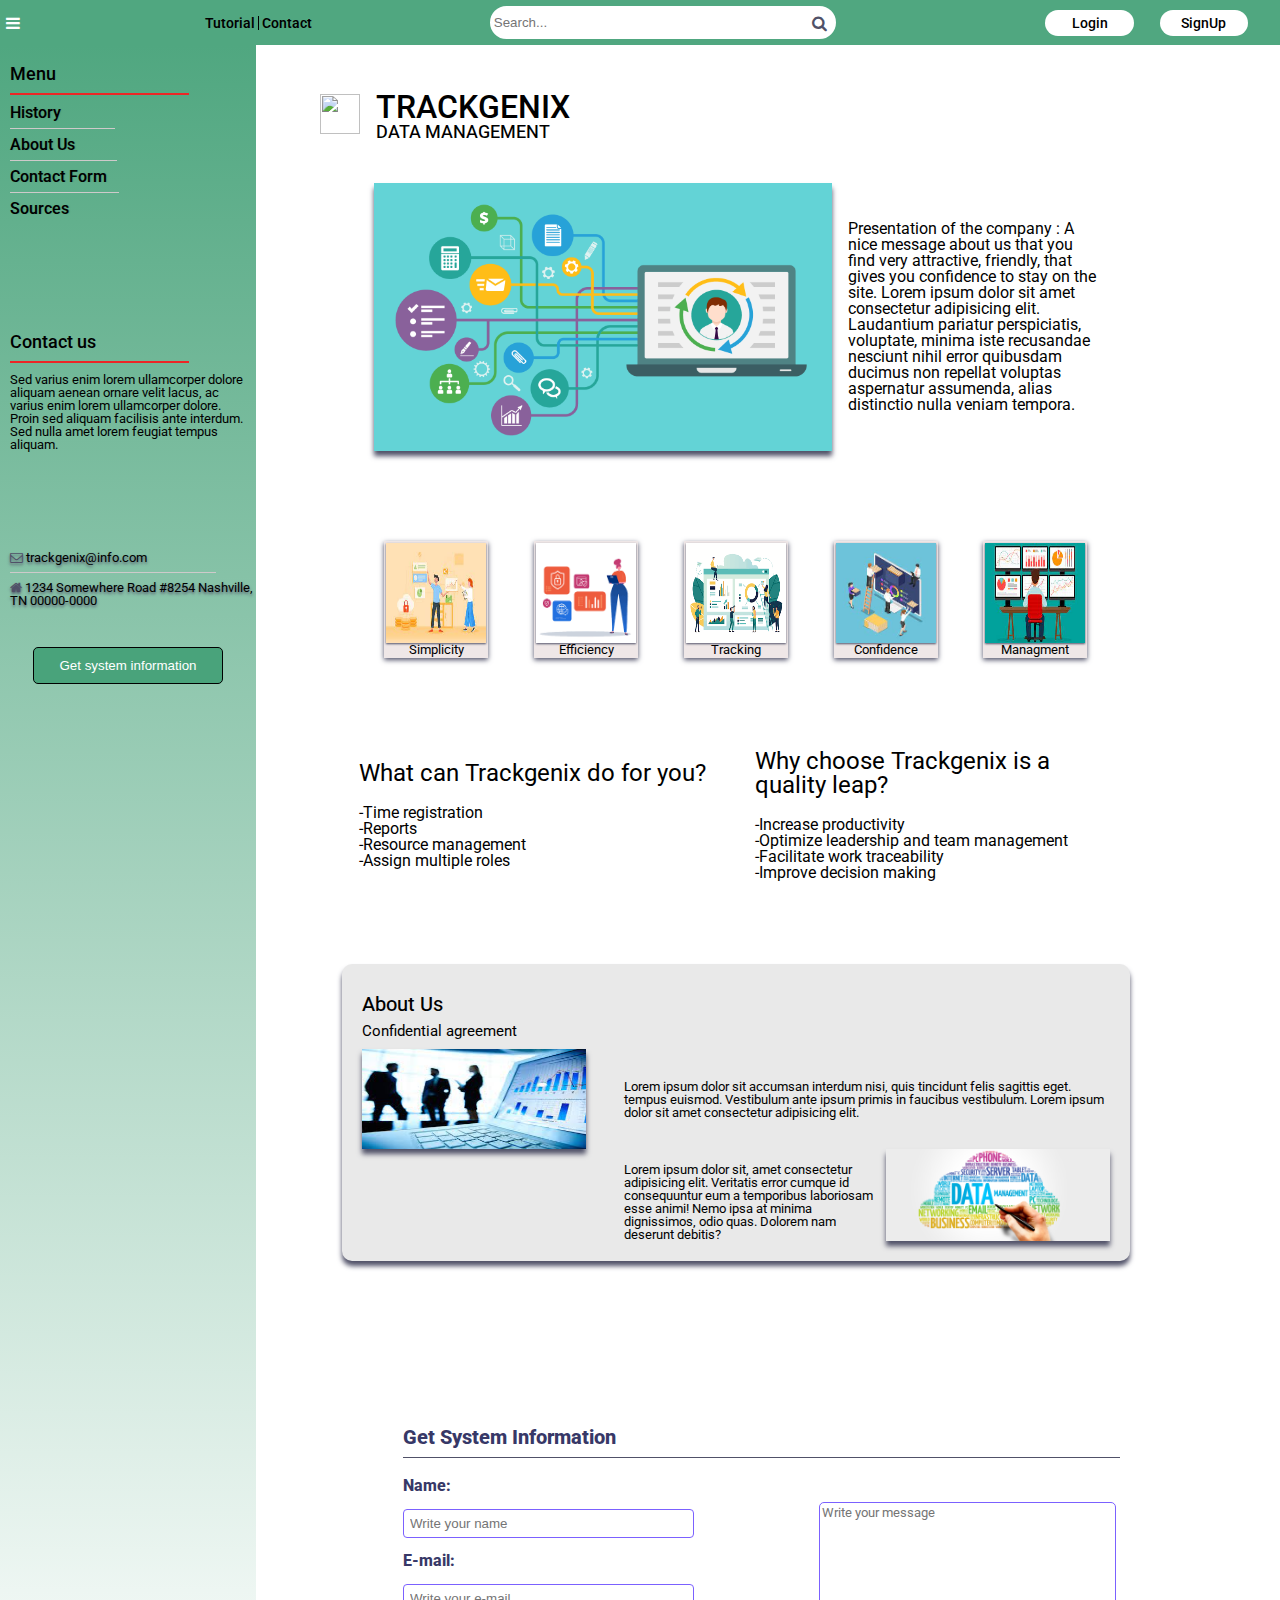
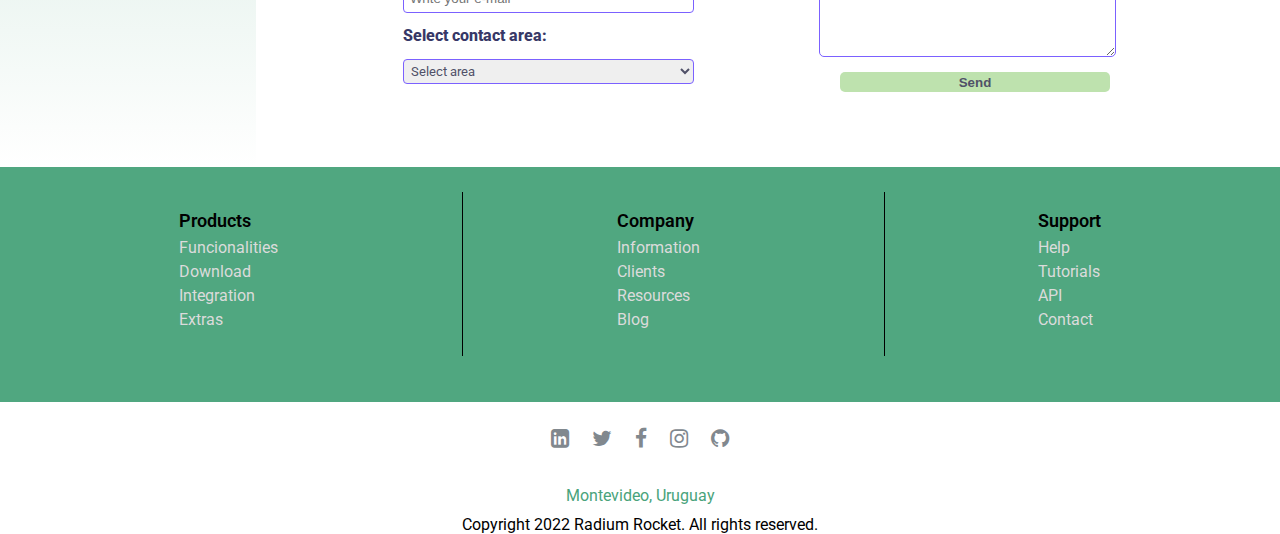
==== commit 7ad2bfe5: "BaSP-W4-2022: Arranged styles to make it look like the original page and fixed <forms>" ====
--- a/semana-04/index.html
+++ b/semana-04/index.html
@@ -114,13 +114,13 @@
                         </ul>
                     </div>
                     <div class="why-choose">
-                            <h4>Why choose Trackgenix is a quality leap?</h4>
-                            <ul>
-                                <li>Increase productivity</li>
-                                <li>Optimize leadership and team management</li>
-                                <li>Facilitate work traceability</li>
-                                <li>Improve decision making</li>
-                            </ul>
+                        <h4>Why choose Trackgenix is a quality leap?</h4>
+                        <ul>
+                            <li>Increase productivity</li>
+                            <li>Optimize leadership and team management</li>
+                            <li>Facilitate work traceability</li>
+                            <li>Improve decision making</li>
+                        </ul>
                     </div>
                 </div>
             </div>
@@ -142,8 +142,8 @@
                     <img src="../Assets/data-cloud.png" alt="Data cloud">
                 </div>
             </div>
-            <section class="forms">
-                <form action="/action_page.php" method="post">
+            <form action="/action_page.php" method="post">
+                <div class="forms">
                     <h4 id="get-system-information">Get System Information</h4>   
                     <label for="name" class="name">Name:</label>
                     <input type="text" name="name" placeholder="Write your name">
@@ -153,12 +153,12 @@
                     <select name="select-c-area" class="select-words">
                         <option value="select-c-area">Select area </option>
                     </select>
-                </form>
+                </div>
                 <div class="textarea">
                     <textarea name="write-ur-message" placeholder="Write your message"></textarea>
                     <input type="submit" name="Send" value="Send">
                 </div>
-            </section>
+            </form>
         </main>
     </div>
     <section class="pre-footer">
--- a/semana-04/CSS/header.css
+++ b/semana-04/CSS/header.css
@@ -53,7 +53,7 @@
     border-radius: 20px;
     border: 2px solid white;
     align-items: center;
-    width: 30%;
+    width: 27%;
 }
 .search{
     display: flex;
@@ -138,11 +138,15 @@
 @media only screen and (min-width: 1024px){
     .topnav{
         padding: 0.5%;
+        justify-content: space-between;
     }
     .tutorial-contact{
         display: flex;
         flex-direction: row;
     } 
+    .search-bar i{
+        margin-right: 2%;
+    }
     .login-signup:nth-child(4){
         width: 20%;
     }
--- a/semana-04/CSS/aside.css
+++ b/semana-04/CSS/aside.css
@@ -3,9 +3,10 @@
     flex-direction: column;
     width: 20%;
     height: 100%;
-    background-image: linear-gradient(to bottom, #50A780, #50A780, white);
+    background-image: linear-gradient(to bottom, #50A780, white);
 }
 aside h4{
+    align-self: flex-start;
     padding-top: 20px;
     margin-left: 10px;
     width: 70%;
@@ -45,6 +46,9 @@
     padding-right: 50px;
 }
 .cnct-us{
+    display: flex;
+    flex-direction: column;
+    align-items: center;
     padding-top: 80px;
 }
 aside p{
@@ -60,6 +64,7 @@
     font-size: small;
     padding-left: 10px;
     padding-top: 80px;
+    text-shadow: 0px 2px 3px #505168;
 }
 #contact .mail{
     border-bottom: 1px solid #CECACA;
@@ -74,7 +79,7 @@
     color: #505168;
 }
 .cnct-us button{
-    margin-left: 10px;
+    display: flex;
     padding-right: 25px;
     padding-left: 25px;
     padding-top: 10px;
--- a/semana-04/CSS/main.css
+++ b/semana-04/CSS/main.css
@@ -43,7 +43,8 @@
 }
 .data-manag img{
     width: 55%;
-    padding-right: 2%;
+    margin-right: 2%;
+    box-shadow: 0px 5px 5px #505168;
 }
 .data-manag p{
     width: 30%;
@@ -246,11 +247,12 @@
 }
 form{
     display: flex;
-    flex-direction: column;
-    width: 33%;
+    flex-direction: row;
+    width: 100%;
 }
 .forms{
     display: flex;
+    flex-direction: column;
     justify-content: space-evenly;
     width: 90%;
     padding: 10%;
@@ -272,22 +274,22 @@
     border: 1px solid #7B61FF;
     border-radius: 4px;
 }
-.forms form .name{
+form .name{
     color: #373867;
     font-weight: 800;
     margin-bottom: 15px;
 }
-.forms form .email{
+form .email{
     color: #373867;
     font-weight: 800;
     margin-bottom: 15px;
 }
-.forms form .select-area{
+form .select-area{
     color: #373867;
     font-weight: 800;
     margin-bottom: 15px;
 }
-.forms select{
+form select{
     color: none;
     padding: 1%;
     padding-right: 50%;
@@ -298,13 +300,13 @@
     font-family: 'Roboto', sans-serif;
     color: #505168;
 }
-.forms .textarea{
-    display: flex;
-    flex-direction: column;
-    height: 75%;
-    width: 35%;
+form .textarea{
+    display: flex;
+    flex-direction: column;
+    height: 45%;
+    width: 90%;
     margin: 5%;
-    margin-top: 10%;
+    margin-top: 19%;
     align-items: stretch;
 }
 textarea{
@@ -329,8 +331,7 @@
 .pre-footer{
     display: flex;
     flex-direction: row;
-    justify-content: space-around;
-    align-content: space-around;
+    justify-content: space-evenly;
     align-items: baseline;
     height: auto;
     padding: 2%;
@@ -436,11 +437,18 @@
     main{
         width: 65%;
     }
+    h1{
+        font-size: xx-large;
+    }
     .title{
         justify-content: start;
         margin-top: 5%;
         margin-bottom: 5%;
         margin-right: inherit;
+        margin-left: 0%;
+    }
+    .title img{
+        margin-right: 2%;
     }
     .data-manag p{
         text-align: left;
@@ -457,7 +465,7 @@
         padding-bottom: 10%;
     }
     .middle h4{
-        font-size: 121%;
+        font-size: x-large;
     }
     .what-can, .why-choose{
         align-items: flex-start;
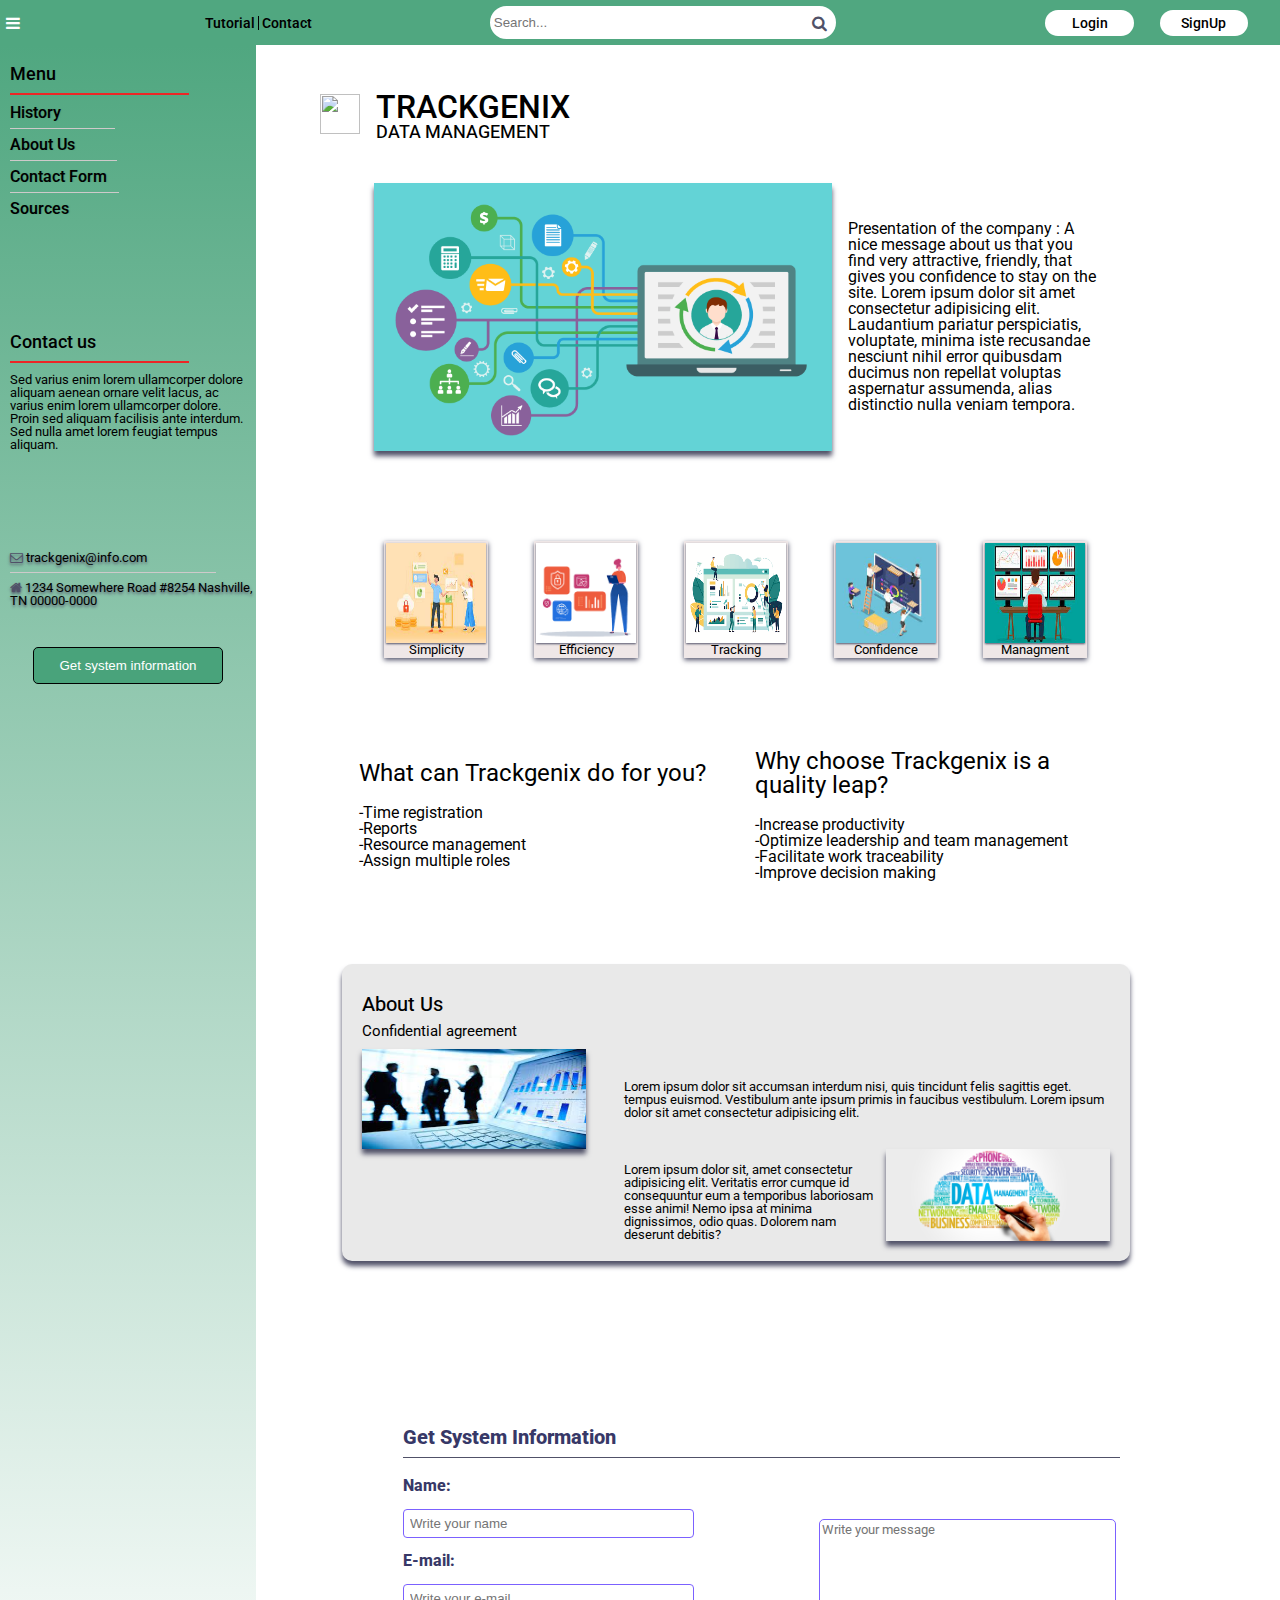
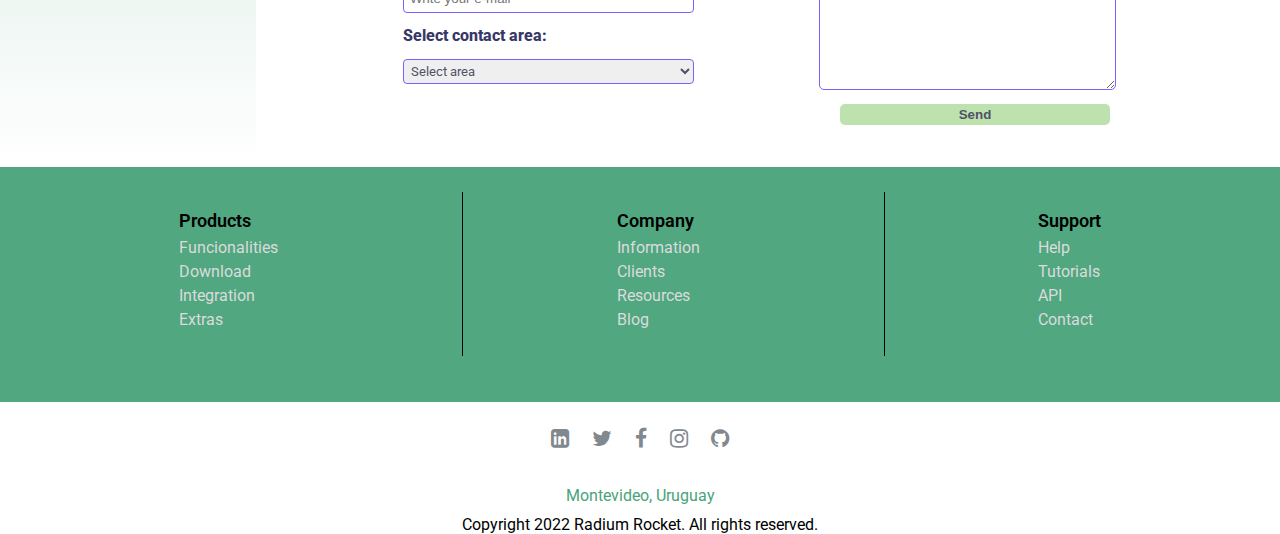
==== commit b8a2439b: "BaSP-W4-2022: Final changes on css to make it easier to read" ====
--- a/semana-04/index.html
+++ b/semana-04/index.html
@@ -46,10 +46,12 @@
                 </ul>
             </div>
             <div class="cnct-us">
-                <h4>Contact us</h4>
-                <p>Sed varius enim lorem ullamcorper dolore aliquam aenean ornare velit lacus, 
-                    ac varius enim lorem ullamcorper dolore. Proin sed aliquam facilisis ante interdum. 
-                    Sed nulla amet lorem feugiat tempus aliquam.</p>
+                <div class="cnct-text">    
+                    <h4>Contact us</h4>
+                    <p>Sed varius enim lorem ullamcorper dolore aliquam aenean ornare velit lacus, 
+                        ac varius enim lorem ullamcorper dolore. Proin sed aliquam facilisis ante interdum. 
+                        Sed nulla amet lorem feugiat tempus aliquam.</p>
+                </div>
                 <address id="contact">
                     <span class="mail">
                         <i class="fa fa-envelope-o" aria-hidden="true"></i>
--- a/semana-04/CSS/main.css
+++ b/semana-04/CSS/main.css
@@ -303,10 +303,10 @@
 form .textarea{
     display: flex;
     flex-direction: column;
-    height: 45%;
+    height: auto;
     width: 90%;
     margin: 5%;
-    margin-top: 19%;
+    margin-top: 21%;
     align-items: stretch;
 }
 textarea{
@@ -398,14 +398,14 @@
     .data-manag p{
         width: 80%;
     }
-    .forms{
+    form{
         display: none;
     }
+    form .textarea{
+        display: none;
+    }
 }
 @media only screen and (min-width: 768px) and (max-width: 1023px){
-    .forms{
-        display: none;
-    }
     .title{
         justify-content: start;
         margin-top: 5%;
@@ -432,6 +432,12 @@
     .data-cld p{
         max-width: 35%;
     }
+    form{
+        display: none;
+    }
+    form .textarea{
+        display: none;
+    }
 }
 @media only screen and (min-width: 1024px){
     main{
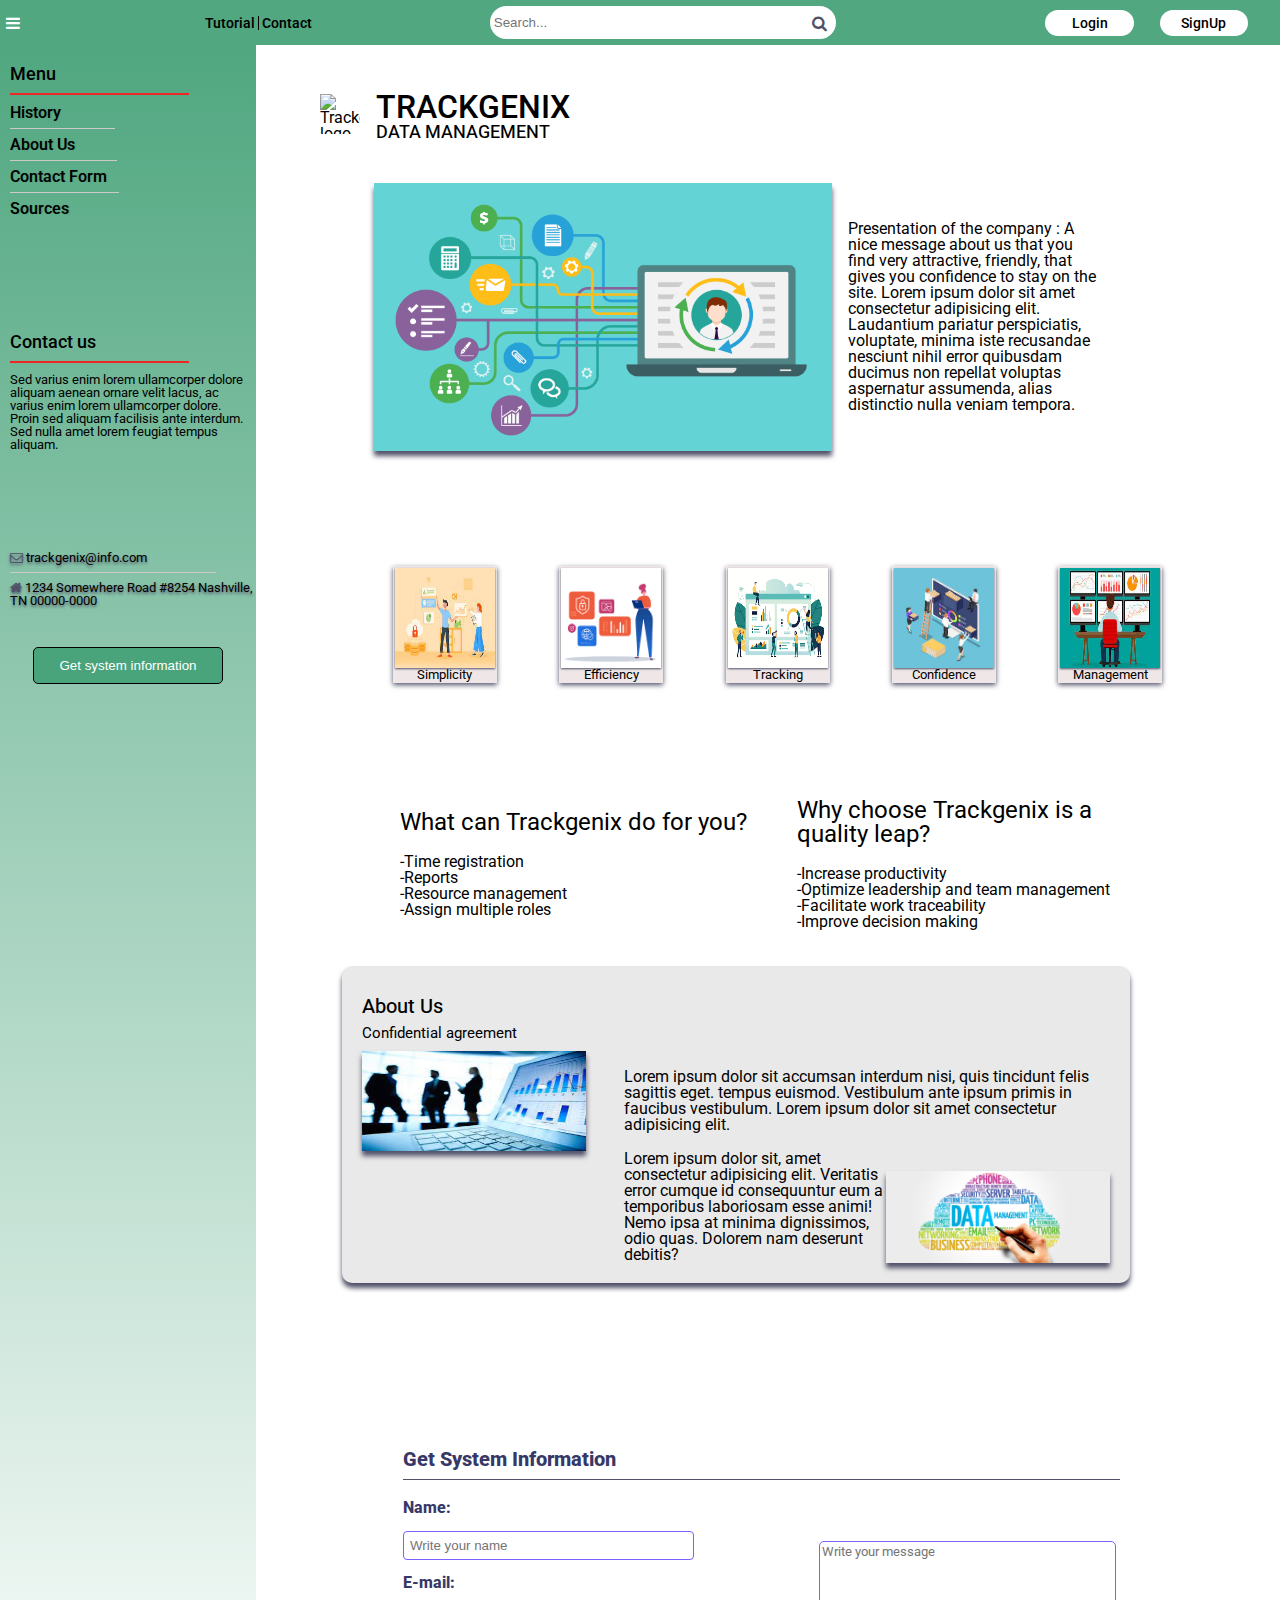
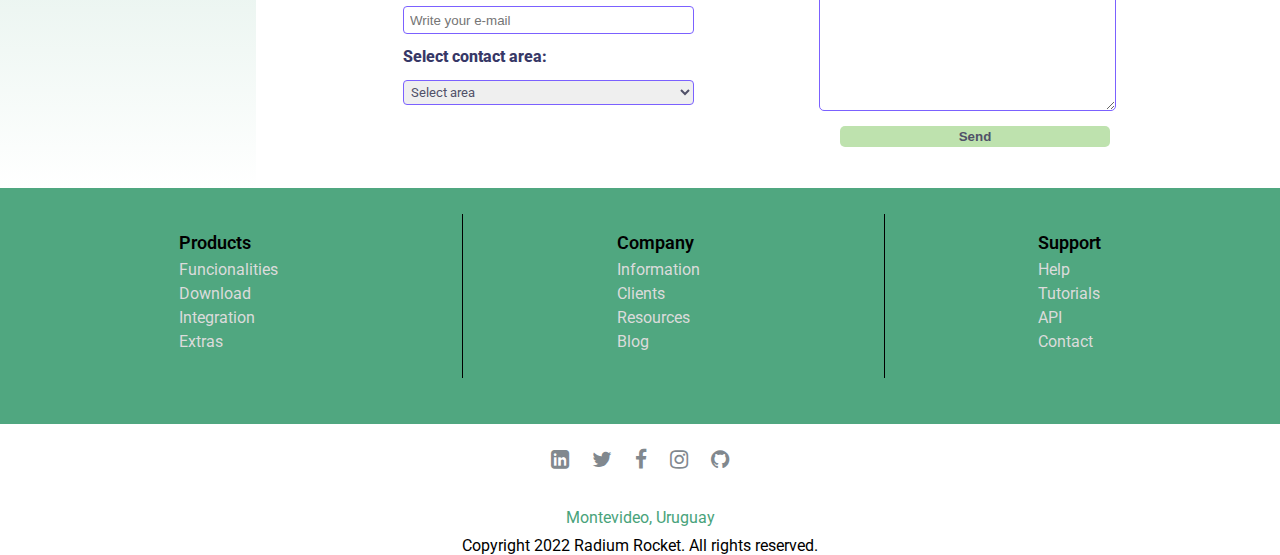
==== commit 230fdfd5: "BaSP-W5-2022: Fixed index and CSS as pointed in the feedback and updated readme for this week's proj" ====
--- a/semana-04/index.html
+++ b/semana-04/index.html
@@ -35,7 +35,7 @@
         </div>
     </header>
     <div class="aside-main">
-        <aside>     
+        <aside>
             <div>
                 <h4><b>Menu</b></h4>
                 <ul>
@@ -67,7 +67,7 @@
         </aside>
         <main> 
             <div class="title">
-                <img src="https://cdn.worldvectorlogo.com/logos/tether.svg">
+                <img src="https://cdn.worldvectorlogo.com/logos/tether.svg" alt="Trackgenix-logo">
                 <div class="titless">   
                     <h1>TRACKGENIX</h1>
                     <h3>DATA&nbsp;MANAGEMENT</h3>
@@ -85,24 +85,24 @@
             <div class="img-and-middle">
                 <div class="imgs">
                     <figure class="simplicity">
-                        <img src="../Assets/primera-imagen.jpg">
+                        <img src="../Assets/primera-imagen.jpg" alt="simplicity">
                         <figcaption>Simplicity</figcaption>
                     </figure>
                     <figure class="efficiency">
-                        <img src="../Assets/efficiency.png">
+                        <img src="../Assets/efficiency.png" alt="efficiency">
                         <figcaption>Efficiency</figcaption>
                     </figure>
                     <figure class="tracking">
-                        <img src="../Assets/tracking.png">
+                        <img src="../Assets/tracking.png" alt="tracking">
                         <figcaption>Tracking</figcaption>
                     </figure>
                     <figure class="confidence">
-                        <img src="../Assets/confidence.jpg">
+                        <img src="../Assets/confidence.jpg" alt="confidence">
                         <figcaption>Confidence</figcaption>
                     </figure>
                     <figure class="management">
-                        <img src="../Assets/management.jpg">
-                        <figcaption>Managment</figcaption>
+                        <img src="../Assets/management.jpg" alt="management">
+                        <figcaption>Management</figcaption>
                     </figure>
                 </div>
                 <div class="middle">
--- a/semana-04/CSS/header.css
+++ b/semana-04/CSS/header.css
@@ -27,15 +27,14 @@
 .tutorial-contact:nth-child(2){
     order: 2;
 }
+.tutorial-contact{
+    display: none;
+}
 .tutorial{
-    display: flex;
-    flex-direction: row;
     font-size: 14px;
     font-weight: 550;
 }
 .contact{
-    display: flex;
-    flex-direction: row;
     font-size: 14px;
     font-weight: 550;
     margin-left: 3%;
@@ -43,35 +42,29 @@
     border-left: 1px solid black;
 } 
 .search-bar:nth-child(3){
-     order: 3;
+    order: 4;
 }
 .search-bar{
     display: flex;
-    flex-flow: row;
-    color: #505168;
-    background: white;
-    border-radius: 20px;
-    border: 2px solid white;
-    align-items: center;
-    width: 27%;
+    flex-direction: row;
+}
+.search-bar i{
+    display: flex;
+    color: white;
 }
 .search{
-    display: flex;
+    display: none;
     border-style: none;
     border-radius: 20px;
     padding-top: 2%;
     padding-bottom: 2%;
     flex: 1;
 }
-.search i{
-    display: flex;
-    flex-direction: row;
-}
 .login-signup:nth-child(4){
     display: flex;
     flex-direction: row;
     justify-content: space-evenly;
-    order: 4;
+    order: 3;
     width: 40%;
 }
 .login{
@@ -94,30 +87,37 @@
     font-weight: 600;
     padding: 3%;
 }
-
-@media only screen and (max-width: 768px) {
+@media only screen and (min-width: 769px) {
     .tutorial-contact{
-        display: none;
-    }      
-    .search{
-        display: none;
+        display: flex;
+        flex-direction: row;
     }
     .search-bar:nth-child(3){
-        order: 4;
-        background: none;
-        border: none;
-        width: auto;
+        display: flex;
+        flex-flow: row;
+        color: #505168;
+        background: white;
+        border-radius: 20px;
+        border: 2px solid white;
+        align-items: center;
+        width: 27%;
+        order: 3;
+    }
+   .search{
+        display: flex;
+        border-style: row;
+        border-radius: 20px;
+        padding-top: 2%;
+        padding-bottom: 2%;
+        flex: 1;
+    }
+    .search-bar i{
+        display: flex;
+        color: #505168;
+        margin-right: 2%;
     }
     .login-signup:nth-child(4){
-        order: 3;
-    }
-    .search-bar i{
-        color: white;
-    }
-}
-@media only screen and (min-width: 769px) and (max-width: 1023px) {
-    .tutorial{
-        display: none;
+        order: 4;
     }
     .login-signup{
         width: 20%;
@@ -140,29 +140,15 @@
         padding: 0.5%;
         justify-content: space-between;
     }
-    .tutorial-contact{
-        display: flex;
-        flex-direction: row;
-    } 
-    .search-bar i{
-        margin-right: 2%;
-    }
     .login-signup:nth-child(4){
         width: 20%;
     }
     .login{
         padding: 2%;
         width: 35%;
-        font-size: 14px;
-        font-weight: 500;
     }
     .signup{
         padding: 2%;
         width: 35%;
-        font-size: 14px;
-        font-weight: 500;
     }
 }
-/* 480 px para Mobile
-768px para Tablet
-1024px para Desktop */
--- a/semana-04/CSS/aside.css
+++ b/semana-04/CSS/aside.css
@@ -1,6 +1,5 @@
 aside{
-    display: flex;
-    flex-direction: column;
+    display: none;
     width: 20%;
     height: 100%;
     background-image: linear-gradient(to bottom, #50A780, white);
@@ -89,13 +88,11 @@
     border: 1px solid black;
     color: white;
 }
-
-@media only screen and (max-width: 1023px) {
+@media only screen and (min-width: 1024px) {
     aside{
-      display: none;
+        display: flex;
+        flex-direction: column;
     }
-}
-@media only screen and (min-width: 1024px) {
     .aside-main{
         display: flex;
     }
--- a/semana-04/CSS/main.css
+++ b/semana-04/CSS/main.css
@@ -1,5 +1,4 @@
 main{
-    
     display: flex;
     flex-direction: column;
     margin-left: 5%;
@@ -15,8 +14,8 @@
     margin-bottom: 10%;
 }
 .title img{
-    width: 40px;
-    height: 40px;
+    width: 50px;
+    height: 50px;
 }
 .titless{
     text-align-last: start;
@@ -25,7 +24,7 @@
     display: flex;
     flex-direction: column;
     margin-top: 2%;
-    font-size:x-large;
+    font-size:xx-large;
     font-weight: 500;
 }
 h3{
@@ -42,12 +41,12 @@
     align-items: center;
 }
 .data-manag img{
-    width: 55%;
+    width: 88%;
     margin-right: 2%;
     box-shadow: 0px 5px 5px #505168;
 }
 .data-manag p{
-    width: 30%;
+    width: 80%;
     text-align: center;
 }
 .imgs{
@@ -224,7 +223,7 @@
 .img-abt p{
     display: flex;
     flex-direction: row;
-    font-size: small;
+    font-size: medium;
     width: 65%;
 }
 .data-cld{
@@ -235,18 +234,18 @@
 .data-cld p{
     display: flex;
     flex-direction: row;
-    font-size: small;
+    font-size: medium;
     width: 65%;
 }
 .data-cld img{
     display: flex;
     flex-direction: row;
     box-shadow: 0px 5px 5px #505168;
-    width: 30%;
-    height: fit-content;
+    width: 50%;
+    height: 30%;
 }
 form{
-    display: flex;
+    display: none;
     flex-direction: row;
     width: 100%;
 }
@@ -301,7 +300,7 @@
     color: #505168;
 }
 form .textarea{
-    display: flex;
+    display: none;
     flex-direction: column;
     height: auto;
     width: 90%;
@@ -383,29 +382,7 @@
 .support li{
     padding-bottom: 8px;
 }
-
-@media only screen and (max-width: 768px) {
-    main .title img{
-        width: 50px;
-        height: 50px;
-    }
-    main .titless h1{
-        font-size: xx-large;
-    }
-    .data-manag img{
-        width: 80%;
-    }
-    .data-manag p{
-        width: 80%;
-    }
-    form{
-        display: none;
-    }
-    form .textarea{
-        display: none;
-    }
-}
-@media only screen and (min-width: 768px) and (max-width: 1023px){
+@media only screen and (min-width: 768px) {
     .title{
         justify-content: start;
         margin-top: 5%;
@@ -413,11 +390,16 @@
         margin-left: inherit;
         margin-right: inherit;
     }
+    .title img{
+        width: 40px;
+        height: 40px;
+    }
     .data-manag p{
+        width: 30%;
         text-align: left;
     }
-    .imgs{
-        justify-content: flex-start;
+    .data-manag img{
+        width: 55%;
     }
     .img-and-middle{
         display: flex;
@@ -426,11 +408,18 @@
         justify-content: space-evenly;
         align-items: baseline;
     }
+    .imgs{
+        justify-content: flex-start;
+    }
     .data-cld{
         justify-content: flex-end;
     }
     .data-cld p{
         max-width: 35%;
+    }
+    .data-cld img{
+        width: 30%;
+        height: fit-content;
     }
     form{
         display: none;
@@ -447,19 +436,20 @@
         font-size: xx-large;
     }
     .title{
-        justify-content: start;
-        margin-top: 5%;
-        margin-bottom: 5%;
-        margin-right: inherit;
         margin-left: 0%;
     }
     .title img{
         margin-right: 2%;
     }
-    .data-manag p{
-        text-align: left;
+    .img-and-middle{
+        width: 100%;
+        flex-direction: column;
     }
     .imgs{
+        display: flex;
+        flex-direction: row;
+        justify-content: space-around;
+        width: inherit;
         margin: 5%;
         margin-top: 10%;
     }
@@ -467,6 +457,7 @@
         margin: 1%;
     }
     .middle{
+        width: inherit;
         justify-content: space-evenly;
         padding-bottom: 10%;
     }
@@ -481,11 +472,11 @@
     .about-us{
         width: 90%;
     }
-    .data-cld{
-        justify-content: flex-end;
-    }
-    .data-cld p{
-        max-width: 35%;
+    form{
+        display: flex;
+    }
+    form .textarea{
+        display: flex;
     }
     .pre-footer{
         justify-content: space-evenly;
